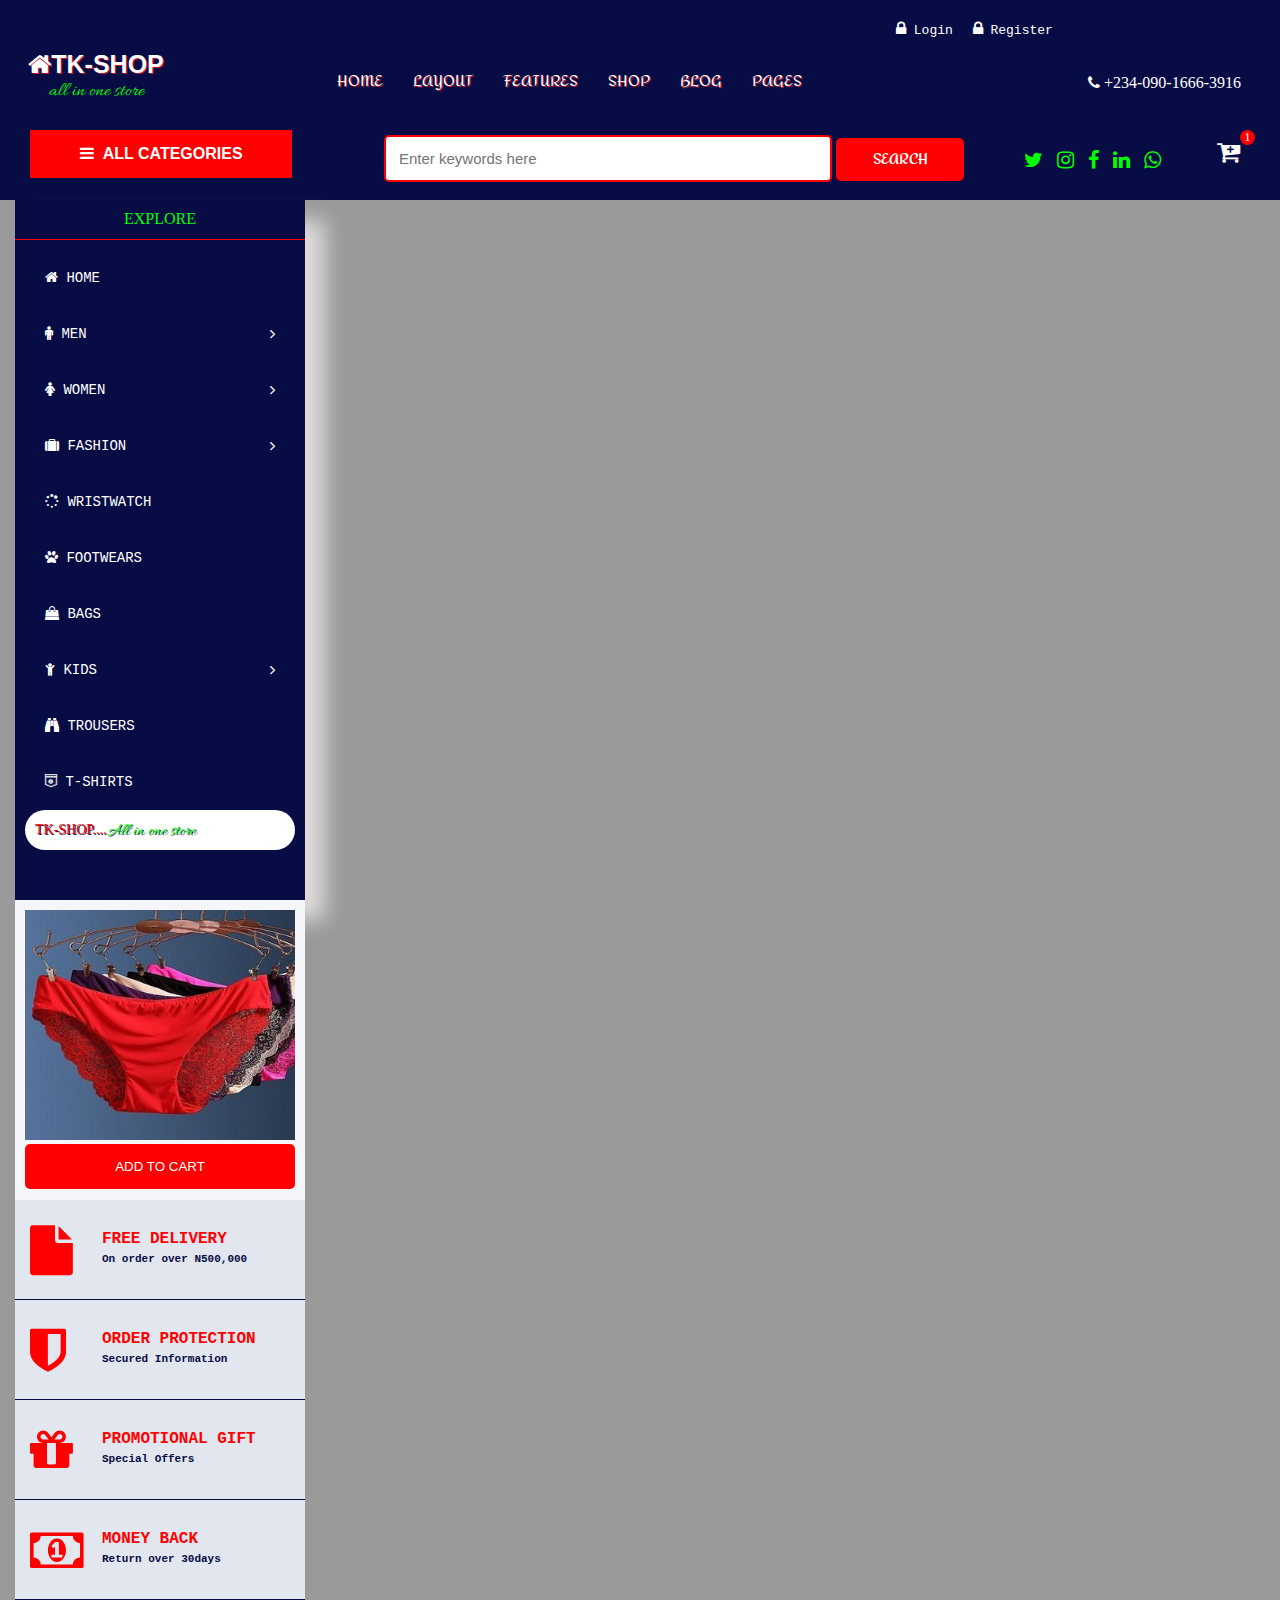
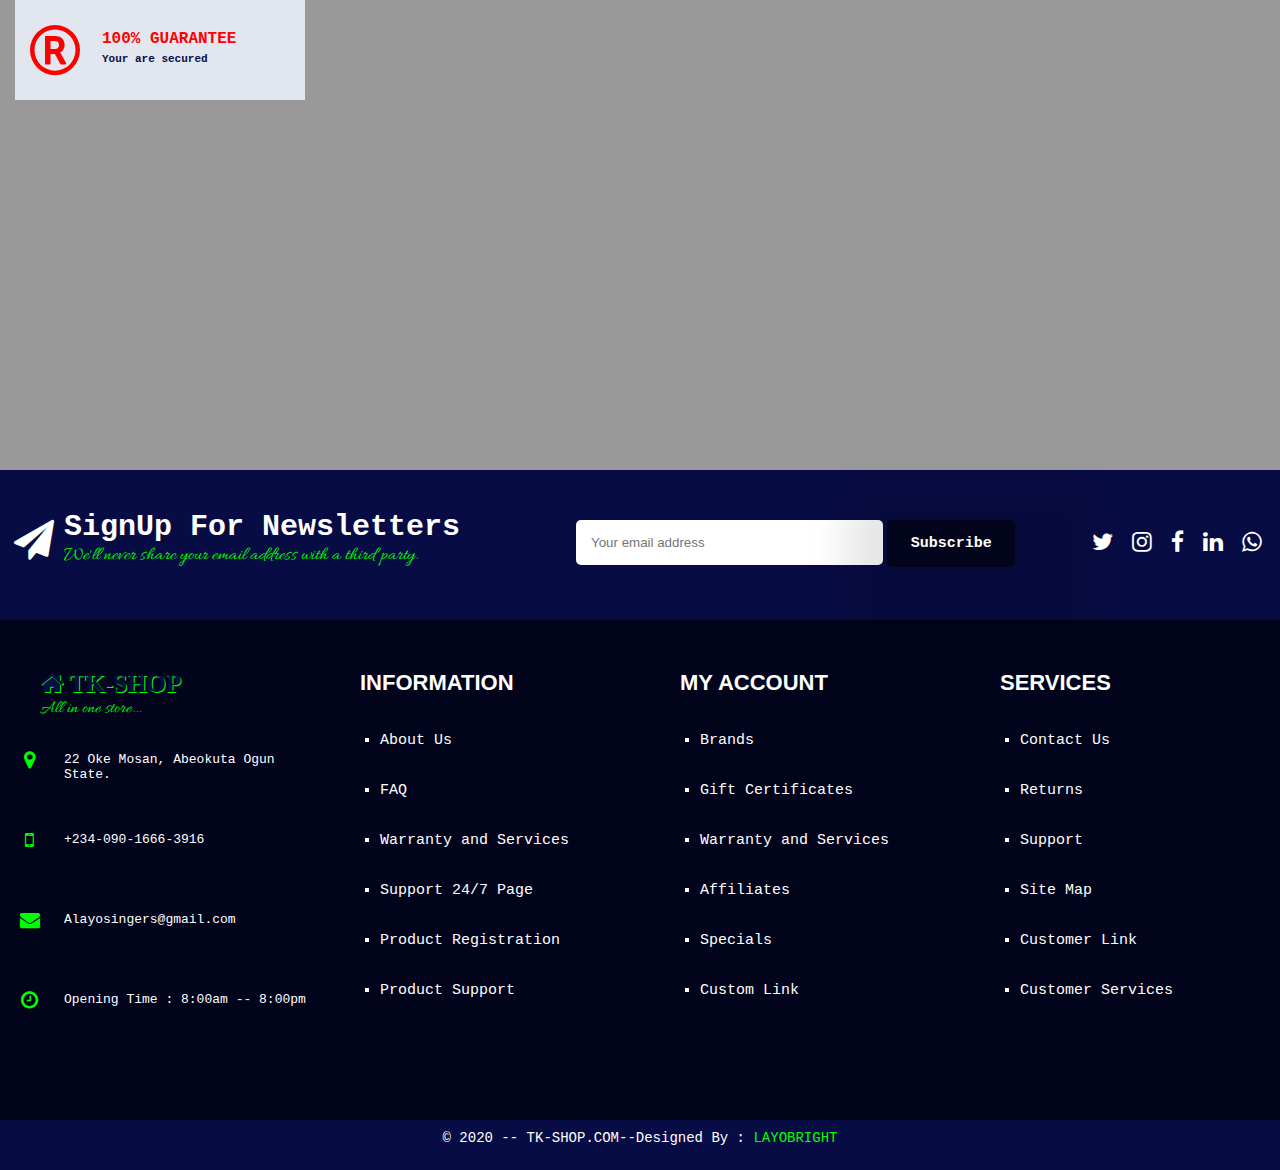
==== cart.html @ 229dda0f "file updated" ====
<!DOCTYPE html>
<html lang="en">

<head>
    <meta charset="UTF-8">
    <meta name="viewport" content="width=device-width, initial-scale=1.0">
    <meta http-equiv="X-UA-Compatible" content="ie=edge">
    <title>TK-SHOP</title>
    <script src="https://ajax.googleapis.com/ajax/libs/jquery/3.4.1/jquery.min.js"></script>
    <link rel="stylesheet" href="https://cdnjs.cloudflare.com/ajax/libs/font-awesome/4.7.0/css/font-awesome.min.css">
    <link href='https://fonts.googleapis.com/css?family=Allura' rel='stylesheet'>
    <link href='https://fonts.googleapis.com/css?family=Amita' rel='stylesheet'>
    <link rel="stylesheet" href="css/cart.css">
    <link rel="stylesheet" href="animate.css">
    <script src="index.js"></script>
</head>

<body>
    <div class="container">
        <header>
            <div class="header-top">
                <div class="header-top-one">
                    <h3><i class="fa fa-home"></i>TK-SHOP</h3>
                    <p>all in one store</p>
                </div>

                <!-- The section of the header top two -->
                <div class="header-top-two">
                    <nav>
                        <ul>
                            <li><a href="home.html">HOME</a></li>
                            <li><a href="#">LAYOUT</a></li>
                            <li><a href="#">FEATURES</a></li>
                            <li><a href="#">SHOP</a></li>
                            <li><a href="#">BLOG</a></li>
                            <li><a href="#">PAGES</a></li>
                        </ul>
                    </nav>
                </div>
                <div class="header-top-three">
                    <a href="#">
                        <i class="fa fa-lock"></i>
                        <span>Login</span>
                    </a>
                    &nbsp;&nbsp;
                    <a href="#">
                        <i class="fa fa-lock"></i>
                        <span>Register</span>
                    </a>
                </div>
                <div class="header-top-four">
                    <i class="fa fa-phone"></i>
                    <span>+234-090-1666-3916</span>
                    <center>
                        <i class="fa fa-align-right" id="bar"></i>
                    </center>
                </div>

            </div>


            <!-- THE SECTION OF THE HEADER-BOTTOM -->
            <div class="header-bottom">

                <!-- THE SECTION OF THE HEADER BOTTOM ONE -->
                <div class="header-bottom-one">
                    <div class="categories">
                        <i class="fa fa-navicon"></i>
                        <span>ALL CATEGORIES</span>
                    </div>
                </div>

                <!-- SECTION OF THE HEADER BOTTOM TWO -->
                <div class="header-bottom-two">
                    <div class="search">
                        <form>
                            <input type="text" name="search" placeholder="Enter keywords here">
                            <button name="search">SEARCH</button>
                        </form>
                    </div>
                </div>
                <div class="header-bottom-three">
                    <i class="fa fa-twitter"></i>
                    <i class="fa fa-instagram"></i>
                    <i class="fa fa-facebook"></i>
                    <i class="fa fa-linkedin"></i>
                    <i class="fa fa-whatsapp"></i>

                    <a href="cart.html">
                        <i class="fa fa-cart-plus" style="color:white;"></i>
                    </a>

                    <div class="notify">
                        <p>1</p>
                    </div>
                </div>

            </div>
        </header>

        <section>
            <div class="left-section">
                <div class="left-section-one">
                    <div class="left-section-one-top">
                        <p>EXPLORE</p>
                    </div>

                    <div class="left-section-one-bottom">
                        <div class="home">
                            <i class="fa fa-home"></i>
                            HOME
                        </div>

                        <div class="men">
                            <i class="fa fa-male"></i>
                            MEN
                            <i class="fa fa-angle-right"></i>

                            <div class="men-items">
                                <p><a href="#">Wristwatch</a></p>
                                <p><a href="#">Belts</a></p>
                                <p><a href="#">Suits</a></p>
                                <p><a href="#">fashion cloth</a></p>
                                <p><a href="#">T-shirts</a></p>
                                <p><a href="#">Jeans</a></p>
                                <p><a href="#">Trousers</a></p>
                                <p><a href="#">Footwears</a></p>
                            </div>
                        </div>

                        <div class="women">
                            <i class="fa fa-female"></i>
                            WOMEN
                            <i class="fa fa-angle-right"></i>

                            <div class="women-items">
                                <p><a href="#">Wristwatch</a></p>
                                <p><a href="#">Belts</a></p>
                                <p><a href="#">Suits</a></p>
                                <p><a href="#">fashion cloth</a></p>
                                <p><a href="#">T-shirts</a></p>
                                <p><a href="#">Jeans</a></p>
                                <p><a href="#">Trousers</a></p>
                                <p><a href="#">Footwears</a></p>
                            </div>
                        </div>

                        <div class="fashion">
                            <i class="fa fa-suitcase"></i>
                            FASHION
                            <i class="fa fa-angle-right"></i>
                        </div>

                        <div class="wristwatch">
                            <i class="fa fa-spinner"></i>
                            WRISTWATCH
                        </div>

                        <div class="footwears">
                            <i class="fa fa-paw"></i>
                            FOOTWEARS
                        </div>

                        <div class="bags">
                            <i class="fa fa-shopping-bag"></i>
                            BAGS
                        </div>

                        <div class="kids">
                            <i class="fa fa-child"></i>
                            KIDS
                            <i class="fa fa-angle-right"></i>
                        </div>

                        <div class="trousers">
                            <i class="fa fa-binoculars"></i>
                            TROUSERS
                        </div>

                        <div class="shirts">
                            <i class="fa fa-shirtsinbulk"></i>
                            T-SHIRTS
                        </div>

                        <div class="tk">
                            <p>TK-SHOP....<span style="color:#00ff00;">All in one store</p>
                        </div>

                    </div>

                </div>

                <!-- THE LEFT SECTION TWO -->
                <div class="left-section-two">
                    <div class="left-section-two-top">
                        <img src="../images/1ab.jpg" style="width:100%;height:100%" id="bg">
                        <button>ADD TO CART</button>
                    </div>

                    <div class="bg-view">
                        <span>POLO COVER</span>
                        <p>N23,000</p>
                    </div>
                </div>


                <!-- THE LEFT SECTION THREE -->
                <div class="left-section-three">
                    <div class="left-section-three-one">
                        <div class="file">
                            <i class="fa fa-file"></i>
                        </div>

                        <div class="words">
                            <h2>FREE DELIVERY</h2>
                            <P>On order over N500,000</P>
                        </div>
                    </div>

                    <div class="left-section-three-two">
                        <div class="file">
                            <i class="fa fa-shield"></i>
                        </div>

                        <div class="words">
                            <h2>ORDER PROTECTION</h2>
                            <P>Secured Information</P>
                        </div>

                    </div>

                    <div class="left-section-three-three">
                        <div class="file">
                            <i class="fa fa-gift"></i>
                        </div>

                        <div class="words">
                            <h2>PROMOTIONAL GIFT</h2>
                            <P>Special Offers</P>
                        </div>

                    </div>

                    <div class="left-section-three-four">
                        <div class="file">
                            <i class="fa fa-money"></i>
                        </div>

                        <div class="words">
                            <h2>MONEY BACK</h2>
                            <P>Return over 30days</P>
                        </div>

                    </div>

                    <div class="left-section-three-five">
                        <div class="file">
                            <i class="fa fa-registered"></i>
                        </div>

                        <div class="words">
                            <h2>100% GUARANTEE</h2>
                            <P>Your are secured</P>
                        </div>

                    </div>
                </div>


                <!-- THE LEFT SECTION FOUR -->
                <div class="left-section-four">
                    <img src="../images/2a.jpg" style="width:100%;height:100%; " id="2a">

                    <div class="four-price">
                        N5,000
                    </div>
                </div>
            </div>



            <!-- THE SECTION OF THE RIGHT SECTION -->
            <div class="right-section">

            </div>
        </section>
        <!-- FOOT SECTION -->

        <footer>
            <div class="foot1">
                <center>
                     <i class="fa fa-send"></i>
                </center>
            </div>

            <div class="foot2">
                <h3>SignUp For Newsletters</h3>
                <p>We'll never share your email address with a third party.</p>
            </div>

            <div class="foot3">
                <form>
                    <input type="text" placeholder="Your email address">
                    <input type="submit" value="Subscribe">
                </form>
            </div>

            <div class="foot4">
                <center>
                        <i class="fa fa-twitter"></i>
                        <i class="fa fa-instagram"></i>
                        <i class="fa fa-facebook"></i>
                        <i class="fa fa-linkedin"></i>
                        <i class="fa fa-whatsapp"></i>
                </center>
            </div>
        </footer>


        <!-- THE FOOTER SECTION -->
        <div class="footer">
            <div class="footer1">
                <div class="footer-top">
                    <h3>
                        <i class="fa fa-home"></i>
                        TK-SHOP
                    </h3>
                    <p class="store">All in one store...</p>
                </div>


                <div class="footer-bottom">
                    <div class="footer-bottom-one">
                        <div class="fotter-left">
                            <i class="fa fa-map-marker"></i>
                        </div>

                        <div class="fotter-right">
                            <p>22 Oke Mosan, Abeokuta Ogun State.</p>
                        </div>
                    </div>

                    <div class="footer-bottom-two">
                        <div class="fotter-left">
                            <i class="fa fa-mobile"></i>
                        </div>

                        <div class="fotter-right">
                            <p>+234-090-1666-3916</p>
                        </div>
                    </div>

                    <div class="footer-bottom-three">
                        <div class="fotter-left">
                            <i class="fa fa-envelope"></i>
                        </div>

                        <div class="fotter-right">
                            <p>Alayosingers@gmail.com</p>
                        </div>
                    </div>

                    <div class="footer-bottom-four">
                        <div class="fotter-left">
                            <i class="fa fa-clock-o"></i>
                        </div>

                        <div class="fotter-right">
                            <p>Opening Time : 8:00am -- 8:00pm</p>
                        </div>
                    </div>

                </div>
            </div>

            <div class="footer2">
                <h3>INFORMATION</h3>
                <ul>
                    <li><a href="#">About Us</a></li>
                    <li><a href="#">FAQ</a></li>
                    <li><a href="#">Warranty and Services</a></li>
                    <li><a href="#">Support 24/7 Page</a></li>
                    <li><a href="#">Product Registration</a></li>
                    <li><a href="#">Product Support</a></li>
                </ul>
            </div>

            <div class="footer3">
                    <h3>MY ACCOUNT</h3>
                <ul>
                    <li><a href="#">Brands</a></li>
                    <li><a href="#">Gift Certificates</a></li>
                    <li><a href="#">Warranty and Services</a></li>
                    <li><a href="#">Affiliates</a></li>
                    <li><a href="#">Specials</a></li>
                    <li><a href="#">Custom Link</a></li>
                </ul>
            </div>

            <div class="footer4">
                    <h3>SERVICES</h3>
                <ul>
                    <li><a href="#">Contact Us</a></li>
                    <li><a href="#">Returns</a></li>
                    <li><a href="#">Support</a></li>
                    <li><a href="#">Site Map</a></li>
                    <li><a href="#">Customer Link</a></li>
                    <li><a href="#">Customer Services</a></li>
                </ul>
            </div>
        </div>

        <div class="copy">
            <p>&copy; 2020 -- TK-SHOP.COM--Designed By : <span style="color:#00ff00;">LAYOBRIGHT</span></p>
        </div>
    </div>



    <!-- THE SECTION OF THE LEFT SECTIONS -->

    <div id="left-sections">
        <div class="left-section-one">
            <div class="left-section-one-top">
                <p>EXPLORE</p>
            </div>

            <div class="left-section-one-bottom">
                <div class="home">
                    <i class="fa fa-home"></i>
                    HOME
                </div>

                <div class="men">
                    <i class="fa fa-male"></i>
                    MEN
                    <i class="fa fa-angle-right"></i>

                    <div class="men-items">
                        <p><a href="#">Wristwatch</a></p>
                        <p><a href="#">Belts</a></p>
                        <p><a href="#">Suits</a></p>
                        <p><a href="#">fashion cloth</a></p>
                        <p><a href="#">T-shirts</a></p>
                        <p><a href="#">Jeans</a></p>
                        <p><a href="#">Trousers</a></p>
                        <p><a href="#">Footwears</a></p>
                    </div>
                </div>

                <div class="women">
                    <i class="fa fa-female"></i>
                    WOMEN
                    <i class="fa fa-angle-right"></i>

                    <div class="women-items">
                        <p><a href="#">Wristwatch</a></p>
                        <p><a href="#">Belts</a></p>
                        <p><a href="#">Suits</a></p>
                        <p><a href="#">fashion cloth</a></p>
                        <p><a href="#">T-shirts</a></p>
                        <p><a href="#">Jeans</a></p>
                        <p><a href="#">Trousers</a></p>
                        <p><a href="#">Footwears</a></p>
                    </div>
                </div>

                <div class="fashion">
                    <i class="fa fa-suitcase"></i>
                    FASHION
                    <i class="fa fa-angle-right"></i>
                </div>

                <div class="wristwatch">
                    <i class="fa fa-spinner"></i>
                    WRISTWATCH
                </div>

                <div class="footwears">
                    <i class="fa fa-paw"></i>
                    FOOTWEARS
                </div>

                <div class="bags">
                    <i class="fa fa-shopping-bag"></i>
                    BAGS
                </div>

                <div class="kids">
                    <i class="fa fa-child"></i>
                    KIDS
                    <i class="fa fa-angle-right"></i>
                </div>

                <div class="trousers">
                    <i class="fa fa-binoculars"></i>
                    TROUSERS
                </div>

                <div class="shirts">
                    <i class="fa fa-shirtsinbulk"></i>
                    T-SHIRTS
                </div>

                <div class="tk">
                    <p>TK-SHOP....<span style="color:#00ff00;">All in one store</p>
                </div>

            </div>

        </div>

        <!-- THE LEFT SECTION TWO -->
        <div class="left-section-two">
            <div class="left-section-two-top">
                <img src="../images/1ab.jpg" style="width:100%;height:100%" id="bg">
                <button>ADD TO CART</button>
            </div>

            <div class="bg-view">
                <span>POLO COVER</span>
                <p>N23,000</p>
            </div>
        </div>


        <!-- THE LEFT SECTION THREE -->
        <div class="left-section-three">
            <div class="left-section-three-one">
                <div class="file">
                    <i class="fa fa-file"></i>
                </div>

                <div class="words">
                    <h2>FREE DELIVERY</h2>
                    <P>On order over N500,000</P>
                </div>
            </div>

            <div class="left-section-three-two">
                <div class="file">
                    <i class="fa fa-shield"></i>
                </div>

                <div class="words">
                    <h2>ORDER PROTECTION</h2>
                    <P>Secured Information</P>
                </div>

            </div>

            <div class="left-section-three-three">
                <div class="file">
                    <i class="fa fa-gift"></i>
                </div>

                <div class="words">
                    <h2>PROMOTIONAL GIFT</h2>
                    <P>Special Offers</P>
                </div>

            </div>

            <div class="left-section-three-four">
                <div class="file">
                    <i class="fa fa-money"></i>
                </div>

                <div class="words">
                    <h2>MONEY BACK</h2>
                    <P>Return over 30days</P>
                </div>

            </div>

            <div class="left-section-three-five">
                <div class="file">
                    <i class="fa fa-registered"></i>
                </div>

                <div class="words">
                    <h2>100% GUARANTEE</h2>
                    <P>Your are secured</P>
                </div>

            </div>
        </div>


        <!-- THE LEFT SECTION FOUR -->
        <div class="left-section-four">
            <img src="../images/2a.jpg" style="width:100%;height:100%; " id="2a">

            <div class="four-price">
                N5,000
            </div>
        </div>
    </div>

</body>

</html>
---- css/cart.css ----
@media screen and (min-width:1025px){

    *{
        box-sizing:border-box;
        margin:0;
        padding:0;
    }
    /* body{
        background:pink;
        height:3000px;
    } */


    /* ================================ */
    .container{
        width:100%;
        /* height:4100px; */
        background:#999;
    }


    /* =====THE SECTION OF THE HEADER===== */
    header{
        background:rgb(8, 12, 68);
        height:200px;
        width:100%;
    }

    /* =====THE SECTION OF THE HEADER TOP====== */
    .header-top{
        height:100px;
        width:100%;
    }

    /* THE HEADER TOP ONE */
    .header-top-one{
        width:15%;
        float:left;
        height:100px;
    }
    .header-top-one h3{
        color:white;
        font-size:25px;
        font-family:arial;
        text-align:center;
        margin-top:50px;
        text-shadow:1px 1px #ca1426;
    }
    .header-top-one p{
        color:#00ff00;
        font-family:allura;
        font-size:20px;
        text-align:center;
    }

    /* ================================ */
    /* THE HEADER TOP TWO */
    .header-top-two{
        width:55%;
        float:left;
        height:100px;
    }
    nav{
        margin-top:50px;
        margin-left:130px;
    }
    nav ul{
        list-style-type:none;
        overflow:hidden;
    }
    nav ul li{
        float:left;
    }

    nav ul li a{
        text-decoration:none;
        color:white;
        padding:15px;
        display:block;
        font-family:amita;
        margin-left:0px;
        text-shadow:1px 1px #ca1426;
    }

    /* ============================= */
    /* The header top three */
    .header-top-three{
        width:15%;
        float:left;
        height:100px;
        text-align:left;
    }

    .header-top-three a{
        text-decoration:none;
        font-family:monospace;
        color:white;
    }
    .fa-lock{
        color:white;
        font-size:15x;
        margin-top:20px;
        margin-right:0px;
    }

    /* ============================= */
    /* the header top four */
    .header-top-four{
        width:15%;
        float:left;
        height:100px;
    }
    .fa-phone{
        color:white;
        font-size:15px;
        margin-top:75px;
    }
    .header-top-four span{
        color:white;
        margin-top:50px;
        text-align:center;
    }
    .fa-align-right{
        display:none;
    }


    /* ======THE SECTION OF THE HEADER BOTTOM======== */
    .header-bottom{
        height:100px;
        width:100%;
    }

    /* THE HEADER BOTTOM ONE */
    .header-bottom-one{
        width:30%;
        height:100px;
        float:left;
        /* border-top:1px solid red; */
        padding:30px;
    }
    .header-bottom-one .categories{
        background:red;
        padding:15px;
        width:81%;
        text-align:center;
        color:white;
        font-weight:bold;
        font-family:arial;
    }
    .categories .fa-navicon{
        margin-right:5px;
        margin-top:-5px;
    }


    /* ================================ */
    /* The header bottom two section */
    .header-bottom-two{
        width:50%;
        height:100px;
        float:left;
    }
    .search{
        margin-top:20px;
    }
    .search input{
        padding:13px;
        width:70%;
        border:2px solid red;
        outline:none;
        font-size:15px;
        margin-top:15px;
        border-radius:5px;
    }
    .search button{
        background:red;
        padding:7px;
        width:20%;
        color:white;
        font-weight:bold;
        font-family:amita;
        border:none;
        outline:none;
        font-size:15px;
        border-radius:5px;
    }
    .fa-search{
        font-weight:bold;
        font-size:15px;
    }


    /* ============================== */
    /* The header bottom three */
    .header-bottom-three{
        width:20%;
        height:100px;
        float:left;
        /* border-top:1px solid red; */
        position:relative;
    }
    .header-bottom-three i{
        color:#00ff00;
        font-size:20px;
        margin-top:50px;
        letter-spacing:10px;
    }

    .header-bottom-three .fa-cart-plus{
        color:white;
        font-size:25px;
        margin-top:40px;
        float:right;
        margin-right:30px;
    }
    .notify{
        background:red;
        border-radius:150px;
        width:15px;
        height:15px;
        color:white;
        text-align:center;
        position:absolute;
        top:30px;
        right:25px;
    }
    .notify p{
        font-size:12px;
    }




    /* =========================================================== */
    /* ======THE SECTION OF THE SECTION======= */
    section{
        height:1850px;
        width:100%;
        /* background:blue; */
    }

    /* =======THE SECTION OF THE LEFT SECTION========= */
    .left-section{
        width:25%;
        float:left;
        height:1850px;
        padding:0 15px;

    }

    /* =============================== */
    /* THE LEFT SECTION ONE */
    .left-section-one{
        background:rgb(8, 12, 68);
        height:700px;
        width:100%;
        box-shadow:20px 20px 20px 0px rgba(223, 219, 219, 2.9);
    }

    .left-section-one-top{
        background:red;
        height:40px;
        width:100%;
        text-align:center;
        color:white;
        position:relative;
        margin-bottom:10px;
    }
    .left-section-one-top:before{
        content:"";
        border:12px solid transparent;
        border-bottom-color:red;
        bottom:40px;
        left:145px;
        position:absolute;
    }
    .left-section-one-top p{
        color:white;;
        padding:10px;
        font-family:cursive;
        text-shadow:1px 1px #00ff00;
    }

    /* ====================================== */
    /* THE REMAINS OF THE LEFT SECTION ONE */
    .left-section-one-bottom{
        overflow:auto;
        height:710px;
        width:100%;
        cursor:pointer;
        padding:0 10px 10px 10px;
    }
    .left-section-one-bottom::-webkit-scrollbar{
        display:none;
    }

    /* ================================== */
    /* THE HOME SECTION */
    .home{
        /* background:red; */
        width:100%;
        padding:20px;
        color:white;
        font-family:monospace;
        font-size:16px;
    }
    .fa-angle-right{
        float:right;
        font-size:15px;
    }


    /* ================================= */
    /* THE MEN SECTION */
    .men{
        /* background:red; */
        padding:20px;
        width:100%;
        color:white;
        font-family:monospace;
        font-size:16px;
        cursor:pointer;
    }
    .men-items{
        line-height:50px;
        margin-top:10px;
        display:none;
    }
    .men-items p{
        border-bottom:1px solid blue;
        margin-left:20px;
        font-size:19px;
    }
    .men-items p a{
        color:white;
        /* font-weight:normal; */
        text-decoration:none;
        text-transform:capitalize;
        font-family:allura;
    }

    /* ====================================== */
    /* THE WOMEN SECTION */
    .women{
        /* background:red; */
        width:100%;
        padding:20px;
        color:white;
        font-family:monospace;
        font-size:16px;
    }
    .women-items{
        line-height:50px;
        margin-top:10px;
        display:none;
    }
    .women-items p{
        border-bottom:1px solid blue;
        margin-left:20px;
        font-size:19px;
    }
    .women-items p a{
        color:white;
        /* font-weight:normal; */
        text-decoration:none;
        text-transform:capitalize;
        font-family:allura;
    }

    /* ==================================== */
    /*  */
    .fashion{
        /* background:red; */
        width:100%;
        padding:20px;
        color:white;
        font-family:monospace;
        font-size:16px;
    }

    /* ======================================= */
    .wristwatch{
        /* background:red; */
        width:100%;
        padding:20px;
        color:white;
        font-family:monospace;
        font-size:16px;
    }

    /* ======================================== */
    .footwears{
        /* background:red; */
        width:100%;
        padding:20px;
        color:white;
        font-family:monospace;
        font-size:16px;
    }

    /* ========================================= */
    .bags{
        /* background:red; */
        width:100%;
        padding:20px;
        color:white;
        font-family:monospace;
        font-size:16px;
    }

    /* ========================================== */
    .kids{
        /* background:red; */
        width:100%;
        padding:20px;
        color:white;
        font-family:monospace;
        font-size:16px;
    }

    /* =========================================== */
    .trousers{
        /* background:red; */
        width:100%;
        padding:20px;
        color:white;
        font-family:monospace;
        font-size:16px;
    }

    /* =========================================== */
    .shirts{
        /* background:red; */
        width:100%;
        padding:20px;
        color:white;
        font-family:monospace;
        font-size:16px;
    }

    /*  */
    .tk{
        background:white;
        height:50px;
        width:100%;
        border-radius:25px;
    }
    .tk p{
        height:35px;
        border-radius:35px;
        padding:15px;
        color:red;
        text-shadow:1px 1px rgb(8, 12, 68);
    }
    .tk p span{
        font-family:allura;
        font-size:18px;
    }


    /* ======================================= */
    /* THE LEFT SECTION TWO */
    .left-section-two{
        background:#F4F6FA;
        height:300px;
        width:100%;
        margin-top:20px;
        position:relative;
        padding:10px;
    }
    .left-section-two-top{
        height:230px;
        width:100%;
        transition:0.9s ease;
    }
    .left-section-two-top:hover{
        height:250px;
        box-shadow:20px 10px 20px 0 rgba(0,0,0,0.1);
    }
    .left-section-two-top button{
        background:red;
        color:white;
        border-radius:5px;
        width:100%;
        padding:15px;
        border:none;
        outline:none;
    }

    .bg-view{
        background:red;
        height:40px;
        width:50%;
        color:white;
        position:absolute;
        top:120px;
        left:0;
        border-radius:0 25px 25px 0;
        display:none;
    }
    .bg-view span{
        font-family:Amita;
        font-size:12px;
        margin-bottom:0;
        line-height:0;
        margin-left:10px;
        font-weight:bold;
    }
    .bg-view p{
        font-family:Amita;
        font-weight:bold;
        font-size:10px;
        margin-top:0;
        margin-left:10px;
    }


    /* ======================================================== */
    /* THE LEFT SECTION THREE */
    .left-section-three{
        background:#e1e6ef;
        height:500px;
        width:100%;
        margin-top:20px;
    }
    .left-section-three-one{
        /* background:red; */
        color:red;
        height:100px;
        width:100%;
        border-bottom:1px solid rgb(8, 12, 68);;
    }
    .file{
        width:30%;
        height:100px;
        float:left;
        padding:15px;
    }
    .fa-file{
        font-size:50px;
        margin-top:10px;

    }

    .words{
        width:70%;
        height:100px;
        float:right;
    }
    .words h2{
        font-family:monospace;
        margin-top:30px;
        font-weight:bold;
        font-size:16px;
    }
    .words p{
        font-family:monospace;
        margin-top:5px;
        font-weight:bold;
        font-size:11px;
    }


    /* ======================================= */
    .left-section-three-two{
        /* background:red; */
        color:red;
        height:100px;
        width:100%;
        border-bottom:1px solid rgb(8, 12, 68);;
    }
    .fa-shield{
        font-size:50px;
        margin-top:10px;

    }

    .words{
        width:70%;
        height:100px;
        float:right;
    }
    .words h2{
        font-family:monospace;
        margin-top:30px;
        font-weight:bold;
    }
    .words p{
        font-family:monospace;
        margin-top:5px;
        font-weight:bold;
        color:rgb(8, 12, 68);
    }


    /* ================================== */
    /*  */
    .left-section-three-three{
        /* background:red; */
        color:red;
        height:100px;
        width:100%;
        border-bottom:1px solid rgb(8, 12, 68);;
    }
    .left-section-three-three .fa-gift{
        font-size:50px;
        margin-top:10px;
    }


    /* ======================================== */
    /*  */
    .left-section-three-four{
        /* background:red; */
        color:red;
        height:100px;
        width:100%;
        border-bottom:1px solid rgb(8, 12, 68);;
    }
    .fa-money{
        font-size:50px;
        margin-top:10px;
    }



    /* ========================================== */
    /*  */
    .left-section-three-five{
        /* background:red; */
        color:red;
        height:100px;
        width:100%;
    }
    .fa-registered{
        font-size:50px;
        margin-top:10px;

    }



    /* ====================================================== */
    .left-section-four{
        height:255px;
        width:100%;
        margin-top:20px;
        transition:0.9s ease;
        position:relative;
    }
    .left-section-four:hover{
        padding:20px;
        box-shadow:0 20px 20px 0 rgba(0,0,0,0.1);
    }
    .four-price{
        background:rgb(8, 12, 68);
        padding:8px;
        position:absolute;
        left:0;
        bottom:40px;
        color:white;
        font-weight:bold;
        display:none;
    }




    /* ======================================================== */
    /* ======THE SECTION OF THE RIGHT SECTION========== */
    .right-section{
        width:75%;
        float:right;
        height:800px;
        padding:10px 0 5px 0;
    }



    /* ========================================== */
    /* FOOTER SECTION */
    footer{
        background:rgb(8, 12, 68);
        width:100%;
        height:150px;
        margin-top:20px;
        /* display:none; */
    }
    .foot1{
        height:150px;
        width:5%;
        float:left;
    }
    .foot1 .fa-send{
        font-size:40px;
        color:white;
        margin-top:50px;
        float:right;
        margin-right:10px;

    }

    .foot2{
        height:150px;
        width:40%;
        float:left;
    }
    .foot2 h3{
        color:white;
        font-family:monospace;
        margin-top:40px;
        font-size:30px;
    }
    .foot2 p{
        color:#00ff00;
        font-family:allura;
        font-size:19px;
    }

    .foot3{
        height:150px;
        width:40%;
        float:left;
    }
    .foot3 input{
        padding:15px;
        width:60%;
        border:none;
        outline:none;
        border-radius:5px;
        margin-top:50px;
    }
    .foot3 input[type=submit]{
        background:rgb(2, 4, 27);
        color:white;
        width:25%;
        border-radius:5px;
        border:none;
        outline:none;
        font-weight:bold;
        padding:15px;
        box-shadow:20px 30px 40px 60px rgba(0,0,0,0.1);
        font-family: monospace;
        font-size:15px;
    }

    .foot4{
        height:150px;
        width:15%;
        float:right;
    }
    .foot4 i{
        font-size:23px;
        letter-spacing:15px;
        margin-top:60px;
        color:white;
    }



    /* =========================================== */
    /* THE SECTION OF THE FOOTER */
    .footer{
        background:rgb(2, 4, 27);
        height:500px;
        width:100%;
        /* display:none; */
    }

    .footer1{
        width:25%;
        height:500px;
        float:left;
        /* display:none */
    }
    .footer-top{
        width:100%;
        height:50px;
    }
    .footer-top h3{
        color:rgb(8, 12, 68);
        text-shadow:1px 1px #00ff00;
        font-size:25px;
        margin-top:50px;
        margin-left:40px;
    }
    .footer-top p{
        color:#00ff00;
        font-family:allura;
        font-size:18px;
        margin-left:40px;
    }

    /* ======================== */
    .footer-bottom{
        height:400px;
        width:100%;
        text-align:center;
    }
    /*  */
    .footer-bottom-one{
        height:80px;
        width:100%;
    }

    /*  */
    .footer-bottom-two{
        height:80px;
        width:100%;
    }

    /*  */
    .footer-bottom-three{
        height:80px;
        width:100%;
    }

    /*  */
    .footer-bottom-four{
        height:80px;
        width:100%;
    }

    /* THE FOTTER SECTION */
    .fotter-left{
        float:left;
        width:20%;
        height:80px;
    }
    .fotter-right{
        float:right;
        width:80%;
        height:80px;
    }
    .footer-bottom i{
        color:#00ff00;
        font-size:20px;
        margin-right:5px;
        margin-top:30px;
    }
    .footer-bottom p{
        color:white;
        font-size:13px;
        font-family:monospace;
        margin-top:32px;
        text-align:left;
    }




    /* ================================ */
    .footer2{
        width:25%;
        height:500px;
        float:left;
    }
    .footer2 h3{
        margin-left:40px;
        margin-top:50px;
        color:white;
        font-family:arial;
        font-size:22px;
        margin-bottom:20px;
    }
    .footer2 ul{
        color:white;
        list-style-type:square;
        line-height:50px;
        margin-left:60px;
        font-family:monospace;
        font-size:15px;
    }
    .footer2 li a{
        color:white;
        text-decoration:none;
    }


    /* =========================== */
    .footer3{
        width:25%;
        height:500px;
        float:left;
    }
    .footer3 h3{
        margin-left:40px;
        margin-top:50px;
        color:white;
        font-family:arial;
        font-size:22px;
        margin-bottom:20px;
    }
    .footer3 ul{
        color:white;
        list-style-type:square;
        line-height:50px;
        margin-left:60px;
        font-family:monospace;
        font-size:15px;
    }
    .footer3 li a{
        color:white;
        text-decoration:none;
    }


    /* ================================= */
    .footer4{
        width:25%;
        height:500px;
        float:left;
    }
    .footer4 h3{
        margin-left:40px;
        margin-top:50px;
        color:white;
        font-family:arial;
        font-size:22px;
        margin-bottom:20px;
    }
    .footer4 ul{
        color:white;
        list-style-type:square;
        line-height:50px;
        margin-left:60px;
        font-family:monospace;
        font-size:15px;
    }
    .footer4 li a{
        color:white;
        text-decoration:none;
    }


    /* ======================================= */
    .copy{
        background:rgb(8, 12, 68);
        width:100%;
        height:50px;
        color:white;
        text-align:center;
    }
    .copy p{
        padding:10px;
        font-family:monospace;
        font-size:14px;
    }

    }






    /* ===========THE SECTION OF THE ID OF LEFT SECTION=========== */

     /* =======THE SECTION OF THE LEFT SECTION========= */
     #left-sections{
        width:100%;
        float:left;
        height:1850px;
        padding:0 15px;
        display:none;
        position:absolute;
        top:0;
        left:0;
        z-index:1111;
        margin-top:90px;
    }

    /* =============================== */
    /* THE LEFT SECTION ONE */
    .left-section-one{
        background:rgb(8, 12, 68);
        height:700px;
        width:100%;
        box-shadow:20px 20px 20px 0px rgba(223, 219, 219, 2.9);
    }

    .left-section-one-top{
        background:none;
        height:40px;
        width:100%;
        text-align:center;
        color:white;
        position:relative;
        margin-bottom:10px;
        border-bottom:1px solid red;
    }
    .left-section-one-top:before{
        content:"";
        border:12px solid transparent;
        border-bottom-color:red;
        bottom:40px;
        left:145px;
        position:absolute;
        display:none;
    }
    .left-section-one-top p{
        color:#00ff00;
        padding:10px;
        font-family:cursive;
        text-shadow:none;
    }

    /* ====================================== */
    /* THE REMAINS OF THE LEFT SECTION ONE */
    .left-section-one-bottom{
        overflow:auto;
        height:710px;
        width:100%;
        cursor:pointer;
        padding:0 10px 10px 10px;
    }
    .left-section-one-bottom::-webkit-scrollbar{
        display:none;
    }

    /* ================================== */
    /* THE HOME SECTION */
    .home{
        /* background:red; */
        width:100%;
        padding:20px;
        color:white;
        font-family:monospace;
        font-size:14px;
    }
    .fa-angle-right{
        float:right;
        font-size:15px;
    }


    /* ================================= */
    /* THE MEN SECTION */
    .men{
        /* background:red; */
        padding:20px;
        width:100%;
        color:white;
        font-family:monospace;
        font-size:14px;
        cursor:pointer;
    }
    .men-items{
        line-height:50px;
        margin-top:10px;
        display:none;
    }
    .men-items p{
        border-bottom:1px solid blue;
        margin-left:20px;
        font-size:18px;
    }
    .men-items p a{
        color:white;
        /* font-weight:normal; */
        text-decoration:none;
        text-transform:capitalize;
        font-family:allura;
    }

    /* ====================================== */
    /* THE WOMEN SECTION */
    .women{
        /* background:red; */
        width:100%;
        padding:20px;
        color:white;
        font-family:monospace;
        font-size:14px;
    }
    .women-items{
        line-height:50px;
        margin-top:10px;
        display:none;
    }
    .women-items p{
        border-bottom:1px solid blue;
        margin-left:20px;
        font-size:18px;
    }
    .women-items p a{
        color:white;
        /* font-weight:normal; */
        text-decoration:none;
        text-transform:capitalize;
        font-family:allura;
    }

    /* ==================================== */
    /*  */
    .fashion{
        /* background:red; */
        width:100%;
        padding:20px;
        color:white;
        font-family:monospace;
        font-size:14px;
    }

    /* ======================================= */
    .wristwatch{
        /* background:red; */
        width:100%;
        padding:20px;
        color:white;
        font-family:monospace;
        font-size:14px;
    }

    /* ======================================== */
    .footwears{
        /* background:red; */
        width:100%;
        padding:20px;
        color:white;
        font-family:monospace;
        font-size:14px;
    }

    /* ========================================= */
    .bags{
        /* background:red; */
        width:100%;
        padding:20px;
        color:white;
        font-family:monospace;
        font-size:14px;
    }

    /* ========================================== */
    .kids{
        /* background:red; */
        width:100%;
        padding:20px;
        color:white;
        font-family:monospace;
        font-size:14px;
    }

    /* =========================================== */
    .trousers{
        /* background:red; */
        width:100%;
        padding:20px;
        color:white;
        font-family:monospace;
        font-size:14px;
    }

    /* =========================================== */
    .shirts{
        /* background:red; */
        width:100%;
        padding:20px;
        color:white;
        font-family:monospace;
        font-size:14px;
    }

    /*  */
    .tk{
        background:white;
        height:40px;
        width:100%;
        border-radius:25px;
    }
    .tk p{
        height:35px;
        border-radius:35px;
        padding:10px;
        color:red;
        text-shadow:1px 1px rgb(8, 12, 68);
        font-size:14px;
    }
    .tk p span{
        font-family:allura;
        font-size:17px;
    }


    /* ======================================= */
    /* THE LEFT SECTION TWO */
    .left-section-two{
        background:#F4F6FA;
        height:300px;
        width:100%;
        margin-top:0px;
        position:relative;
        padding:10px;
    }
    .left-section-two-top{
        height:230px;
        width:100%;
        transition:0.9s ease;
    }
    .left-section-two-top:hover{
        height:250px;
        box-shadow:20px 10px 20px 0 rgba(0,0,0,0.1);
    }
    .left-section-two-top button{
        background:red;
        color:white;
        border-radius:5px;
        width:100%;
        padding:15px;
        border:none;
        outline:none;
    }

    .bg-view{
        background:red;
        height:40px;
        width:50%;
        color:white;
        position:absolute;
        top:120px;
        left:0;
        border-radius:0 25px 25px 0;
        display:none;
    }
    .bg-view span{
        font-family:Amita;
        font-size:12px;
        margin-bottom:0;
        line-height:0;
        margin-left:10px;
        font-weight:bold;
    }
    .bg-view p{
        font-family:Amita;
        font-weight:bold;
        font-size:10px;
        margin-top:0;
        margin-left:10px;
    }


    /* ======================================================== */
    /* THE LEFT SECTION THREE */
    .left-section-three{
        background:#e1e6ef;
        height:500px;
        width:100%;
        margin-top:0px;
    }
    .left-section-three-one{
        /* background:red; */
        color:red;
        height:100px;
        width:100%;
        border-bottom:1px solid rgb(8, 12, 68);;
    }
    .file{
        width:30%;
        height:100px;
        float:left;
        padding:15px;
    }
    .fa-file{
        font-size:50px;
        margin-top:10px;

    }

    .words{
        width:70%;
        height:100px;
        float:right;
    }
    .words h2{
        font-family:monospace;
        margin-top:30px;
        font-weight:bold;
        font-size:16px;
    }
    .words p{
        font-family:monospace;
        margin-top:5px;
        font-weight:bold;
        font-size:11px;
    }


    /* ======================================= */
    .left-section-three-two{
        /* background:red; */
        color:red;
        height:100px;
        width:100%;
        border-bottom:1px solid rgb(8, 12, 68);;
    }
    .fa-shield{
        font-size:50px;
        margin-top:10px;

    }

    .words{
        width:70%;
        height:100px;
        float:right;
    }
    .words h2{
        font-family:monospace;
        margin-top:30px;
        font-weight:bold;
    }
    .words p{
        font-family:monospace;
        margin-top:5px;
        font-weight:bold;
        color:rgb(8, 12, 68);
    }


    /* ================================== */
    /*  */
    .left-section-three-three{
        /* background:red; */
        color:red;
        height:100px;
        width:100%;
        border-bottom:1px solid rgb(8, 12, 68);;
    }
    .left-section-three-three .fa-gift{
        font-size:50px;
        margin-top:10px;
    }


    /* ======================================== */
    /*  */
    .left-section-three-four{
        /* background:red; */
        color:red;
        height:100px;
        width:100%;
        border-bottom:1px solid rgb(8, 12, 68);;

    }
    .fa-money{
        font-size:50px;
        margin-top:10px;
    }


    /* ====================================================== */
    .left-section-four{
        height:255px;
        width:100%;
        margin-top:0px;
        transition:0.9s ease;
        position:relative;
        display:none;
    }
    .left-section-four:hover{
        padding:20px;
        box-shadow:0 20px 20px 0 rgba(0,0,0,0.1);
    }
    .four-price{
        background:rgb(8, 12, 68);
        padding:8px;
        position:absolute;
        left:0;
        bottom:40px;
        color:white;
        font-weight:bold;
        display:none;
    }

    }
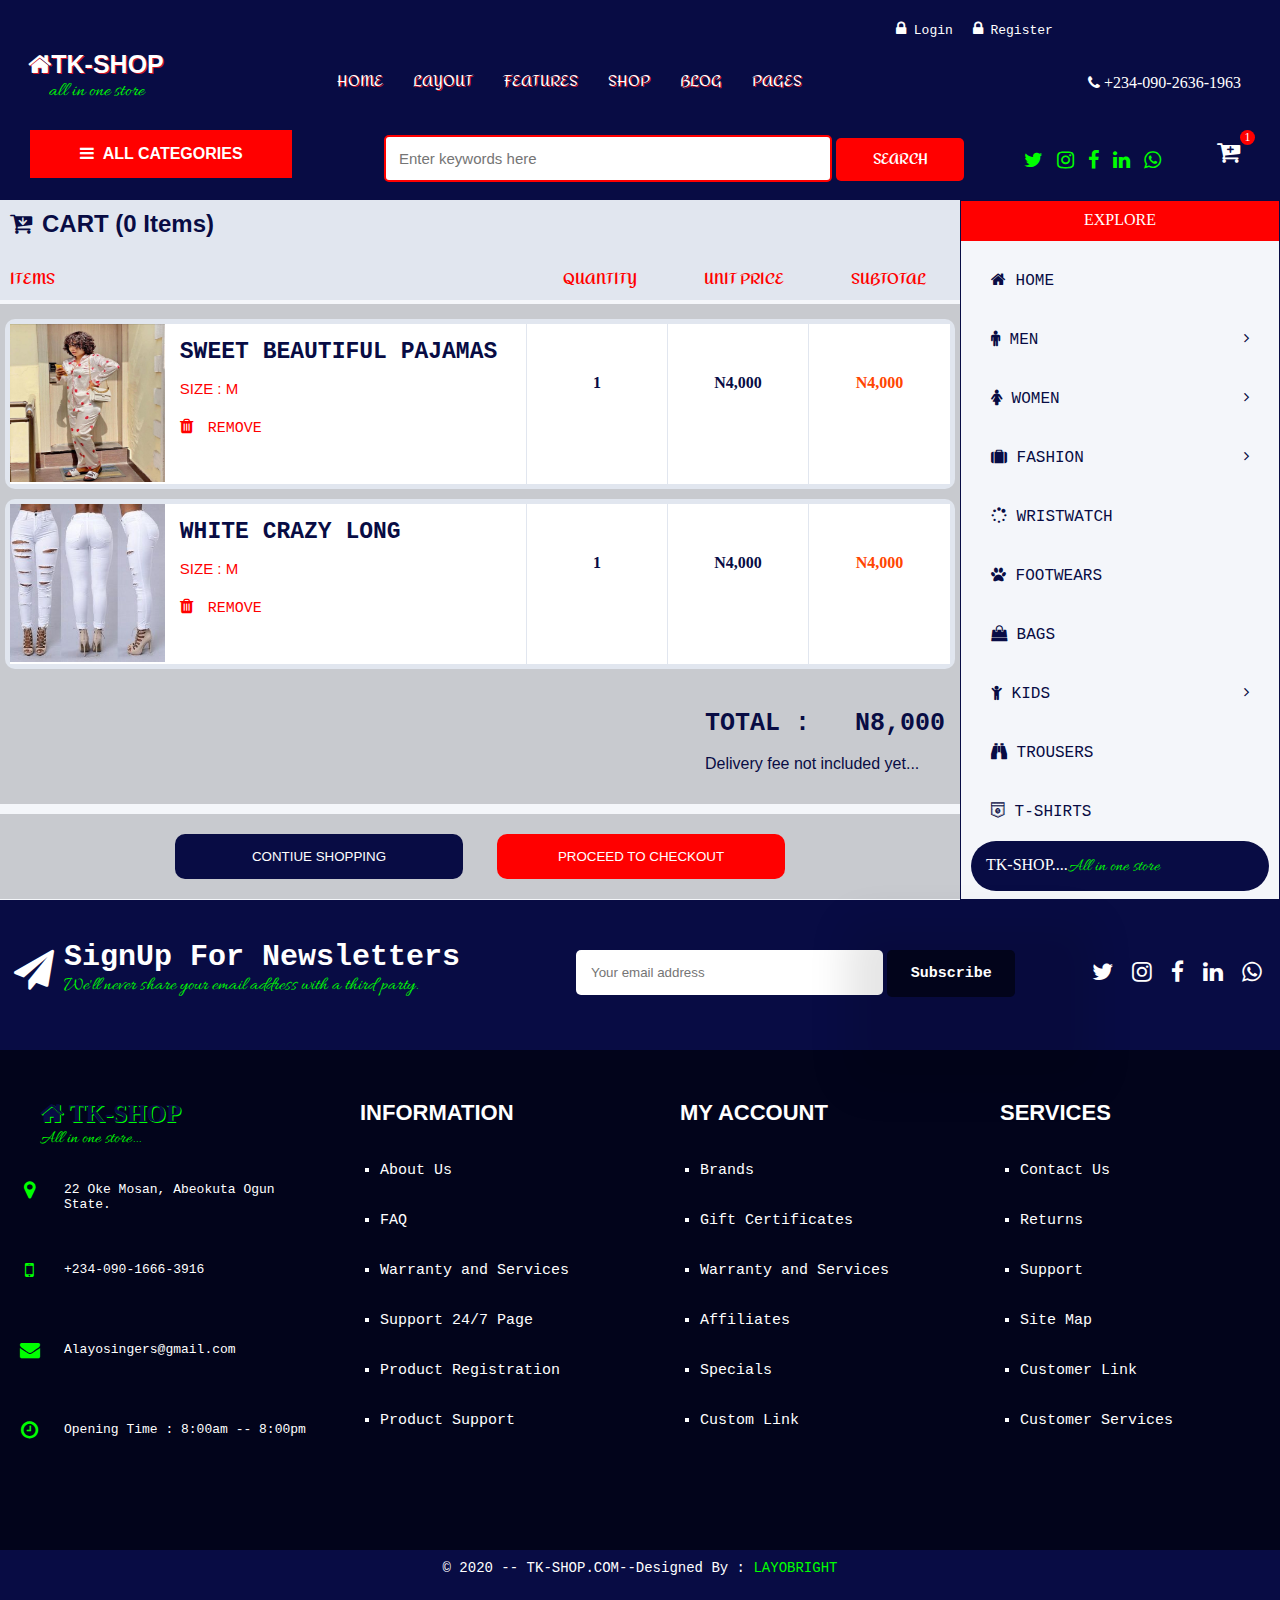
==== commit 52605644: "file update" ====
--- a/cart.html
+++ b/cart.html
@@ -50,7 +50,7 @@
                 </div>
                 <div class="header-top-four">
                     <i class="fa fa-phone"></i>
-                    <span>+234-090-1666-3916</span>
+                    <span>+234-090-2636-1963</span>
                     <center>
                         <i class="fa fa-align-right" id="bar"></i>
                     </center>
@@ -281,7 +281,99 @@
 
             <!-- THE SECTION OF THE RIGHT SECTION -->
             <div class="right-section">
-
+                <div class="right-section-top">
+                    <div class="right-section-top-one">
+                        <h2><i class="fa fa-cart-arrow-down"></i>CART (0 Items)</h2>
+                    </div>
+
+                    <div class="right-section-top-two">
+                        <div class="item">ITEMS</div>
+                        <div class="quantity">QUANTITY</div>
+                        <div class="price">UNIT PRICE</div>
+                        <div class="sub-total">SUBTOTAL</div>
+                    </div>
+
+
+                    <!-- THE SECTION OF THE ORDER BOX -->
+                    <div class="right-section-bottom">
+                        <div class="order-box">
+                            <div class="order-box-one">
+                                <div class="left">
+                                    <img src="../images/p1.jpeg">
+                                </div>
+
+                                <div class="right">
+                                    <h2>SWEET BEAUTIFUL PAJAMAS</h2>
+
+                                    <P>SIZE : M</p>
+
+                                    <i class="fa fa-trash"></i><span>REMOVE</span>
+                                </div>
+                            </div>
+
+                            <div class="order-box-two">
+                                <p>1</p>
+                            </div>
+
+                            <div class="order-box-three">
+                                <p>N4,000</p>
+                            </div>
+
+                            <div class="order-box-four">
+                                <p style="color:orangered">N4,000</p>
+                            </div>
+
+                        </div>
+
+
+                        <div class="order-box">
+                                <div class="order-box-one">
+                                    <div class="left">
+                                        <img src="../images/2a.jpg">
+                                    </div>
+
+                                    <div class="right">
+                                        <h2>WHITE CRAZY LONG</h2>
+
+                                        <P>SIZE : M</p>
+
+                                        <i class="fa fa-trash"></i><span>REMOVE</span>
+                                    </div>
+                                </div>
+
+                                <div class="order-box-two">
+                                    <p>1</p>
+                                </div>
+
+                                <div class="order-box-three">
+                                    <p>N4,000</p>
+                                </div>
+
+                                <div class="order-box-four">
+                                    <p style="color:orangered">N4,000</p>
+                                </div>
+
+                        </div>
+
+
+                    </div>
+
+                    <div class="right-total">
+                        <div class="delivery">
+                            <h3>TOTAL : &nbsp; N8,000</h3>
+                            <p>Delivery fee not included yet...</p>
+                        </div>
+                    </div>
+
+                    <div class="right-section-last">
+                        <div id="proceed">
+                            <center>
+                                <button class="continue" name="continue">CONTIUE SHOPPING</button>
+                                <button class="proceed" name="proceed">PROCEED TO CHECKOUT</button>
+                            </center>
+                        </div>
+                    </div>
+                </div>
             </div>
         </section>
         <!-- FOOT SECTION -->
--- a/css/cart.css
+++ b/css/cart.css
@@ -5,17 +5,13 @@
         margin:0;
         padding:0;
     }
-    /* body{
-        background:pink;
-        height:3000px;
-    } */
 
 
     /* ================================ */
     .container{
         width:100%;
         /* height:4100px; */
-        background:#999;
+        background:#f4f6fa;
     }
 
 
@@ -235,27 +231,27 @@
     /* =========================================================== */
     /* ======THE SECTION OF THE SECTION======= */
     section{
-        height:1850px;
-        width:100%;
-        /* background:blue; */
+        height:700px;
+        width:100%;
     }
 
     /* =======THE SECTION OF THE LEFT SECTION========= */
     .left-section{
         width:25%;
-        float:left;
-        height:1850px;
-        padding:0 15px;
+        float:right;
+        height:700px;
+        padding:0 0;
 
     }
 
     /* =============================== */
     /* THE LEFT SECTION ONE */
     .left-section-one{
-        background:rgb(8, 12, 68);
+        background:#F4F6FA;
         height:700px;
         width:100%;
-        box-shadow:20px 20px 20px 0px rgba(223, 219, 219, 2.9);
+        box-shadow:0;
+        border:1px solid rgb(8, 12, 68);
     }
 
     .left-section-one-top{
@@ -270,16 +266,15 @@
     .left-section-one-top:before{
         content:"";
         border:12px solid transparent;
-        border-bottom-color:red;
+        border-bottom-color:rgb(8, 12, 68);
         bottom:40px;
         left:145px;
         position:absolute;
     }
     .left-section-one-top p{
-        color:white;;
+        color:white;
         padding:10px;
         font-family:cursive;
-        text-shadow:1px 1px #00ff00;
     }
 
     /* ====================================== */
@@ -301,13 +296,14 @@
         /* background:red; */
         width:100%;
         padding:20px;
-        color:white;
+        color:rgb(8, 12, 68);
         font-family:monospace;
         font-size:16px;
     }
     .fa-angle-right{
         float:right;
         font-size:15px;
+        color:rgb(8, 12, 68);
     }
 
 
@@ -317,7 +313,7 @@
         /* background:red; */
         padding:20px;
         width:100%;
-        color:white;
+        color:rgb(8, 12, 68);
         font-family:monospace;
         font-size:16px;
         cursor:pointer;
@@ -328,12 +324,11 @@
         display:none;
     }
     .men-items p{
-        border-bottom:1px solid blue;
         margin-left:20px;
         font-size:19px;
     }
     .men-items p a{
-        color:white;
+        color:rgb(8, 12, 68);
         /* font-weight:normal; */
         text-decoration:none;
         text-transform:capitalize;
@@ -346,7 +341,7 @@
         /* background:red; */
         width:100%;
         padding:20px;
-        color:white;
+        color:rgb(8, 12, 68);
         font-family:monospace;
         font-size:16px;
     }
@@ -356,12 +351,11 @@
         display:none;
     }
     .women-items p{
-        border-bottom:1px solid blue;
         margin-left:20px;
         font-size:19px;
     }
     .women-items p a{
-        color:white;
+        color:rgb(8, 12, 68);
         /* font-weight:normal; */
         text-decoration:none;
         text-transform:capitalize;
@@ -374,7 +368,7 @@
         /* background:red; */
         width:100%;
         padding:20px;
-        color:white;
+        color:rgb(8, 12, 68);
         font-family:monospace;
         font-size:16px;
     }
@@ -384,7 +378,7 @@
         /* background:red; */
         width:100%;
         padding:20px;
-        color:white;
+        color:rgb(8, 12, 68);
         font-family:monospace;
         font-size:16px;
     }
@@ -394,7 +388,7 @@
         /* background:red; */
         width:100%;
         padding:20px;
-        color:white;
+        color:rgb(8, 12, 68);
         font-family:monospace;
         font-size:16px;
     }
@@ -404,7 +398,7 @@
         /* background:red; */
         width:100%;
         padding:20px;
-        color:white;
+        color:rgb(8, 12, 68);
         font-family:monospace;
         font-size:16px;
     }
@@ -414,7 +408,7 @@
         /* background:red; */
         width:100%;
         padding:20px;
-        color:white;
+        color:rgb(8, 12, 68);
         font-family:monospace;
         font-size:16px;
     }
@@ -424,7 +418,7 @@
         /* background:red; */
         width:100%;
         padding:20px;
-        color:white;
+        color:rgb(8, 12, 68);
         font-family:monospace;
         font-size:16px;
     }
@@ -434,14 +428,14 @@
         /* background:red; */
         width:100%;
         padding:20px;
-        color:white;
+        color:rgb(8, 12, 68);
         font-family:monospace;
         font-size:16px;
     }
 
     /*  */
     .tk{
-        background:white;
+        background:rgb(8, 12, 68);
         height:50px;
         width:100%;
         border-radius:25px;
@@ -450,7 +444,7 @@
         height:35px;
         border-radius:35px;
         padding:15px;
-        color:red;
+        color:white;
         text-shadow:1px 1px rgb(8, 12, 68);
     }
     .tk p span{
@@ -468,6 +462,7 @@
         margin-top:20px;
         position:relative;
         padding:10px;
+        display:none;
     }
     .left-section-two-top{
         height:230px;
@@ -523,6 +518,7 @@
         height:500px;
         width:100%;
         margin-top:20px;
+        display:none;
     }
     .left-section-three-one{
         /* background:red; */
@@ -648,6 +644,7 @@
         margin-top:20px;
         transition:0.9s ease;
         position:relative;
+        display:none;
     }
     .left-section-four:hover{
         padding:20px;
@@ -671,11 +668,242 @@
     /* ======THE SECTION OF THE RIGHT SECTION========== */
     .right-section{
         width:75%;
+        float:left;
+        height:700px;
+    }
+
+    .right-section-top{
+        width:100%;
+        height:100px;
+        background:#e1e6ef;
+    }
+    .right-section-top-one{
+        /* padding:20px; */
+        color:rgb(8, 12, 68);
+        font-family:arial;
+    }
+    .right-section-top-one h2{
+        padding:10px;
+    }
+    .fa-cart-arrow-down{
+        margin-right:10px;
+    }
+
+    .right-section-top-two{
+        width:100%;
+        height:50px;
+        margin-top:5px;
+        font-family:amita;
+    }
+
+    .item{
+        width:55%;
+        padding:10px;
+        float:left;
+        color:red;
+        font-weight:bold;
+    }
+
+    .quantity{
+        width:15%;
+        padding:10px;
+        float:left;
+        color:red;
+        font-weight:bold;
+        text-align:center;
+    }
+
+    .price{
+        width:15%;
+        padding:10px;
+        float:left;
+        color:red;
+        font-weight:bold;
+        text-align:center;
+    }
+
+    .sub-total{
+        width:15%;
+        padding:10px;
+        float:left;
+        color:red;
+        font-weight:bold;
+        text-align:center;
+    }
+
+
+        /* =====THE SECTIO OF THE RIGHT SECTION BOTTOM====== */
+    /* THE ORDER-BOX SECTION */
+    .right-section-bottom{
+        padding:5px;
+        background:#c8cacf;
+        height:400px;
+        width:100%;
+        overflow:auto;
+    }
+    .right-section-bottom::-webkit-scrollbar{
+        display:none;
+    }
+
+    .order-box{
+        background:#e1e6ef;
+        color:rgb(8, 12, 68);
+        width:100%;
+        height:170px;
+        border-radius:10px;
+        margin-top:10px;
+        padding:5px;
+    }
+
+    .order-box-one{
+        width:55%;
+        height:160px;
+        float:left;
+        background:white;
+        border-right:1px solid #e1e6ef;
+    }
+    .order-box-one .left{
+        width:30%;
+        float:left;
+        height:158px;
+    }
+    .left img{
+        width:100%;
+        height:100%;
+    }
+
+    .order-box-one .right{
         float:right;
-        height:800px;
-        padding:10px 0 5px 0;
-    }
-
+        width:70%;
+        height:158px;
+    }
+    .right h2{
+        font-size:23px;
+        font-family:monospace;
+        color:rgb(8, 12, 68);
+        padding:15px;
+        font-weight:bold;
+    }
+
+    .right p{
+        font-size:15px;
+        font-family:arial;
+        color:red;
+        padding:0 15px;
+    }
+
+    .right .fa-trash{
+        color:red;
+        font-size:17px;
+        padding:15px;
+        margin-top:5px;
+        cursor:pointer;
+    }
+
+    .right span{
+        color:red;
+        font-family:monospace;
+        font-size:15px;
+        cursor:pointer;
+    }
+
+    .order-box-two{
+        width:15%;
+        height:160px;
+        float:left;
+        background:white;
+        border-right:1px solid #e1e6ef;
+    }
+    .order-box-two p{
+        text-align:center;
+        margin-top:50px;
+        font-weight:bold;
+    }
+
+    .order-box-three{
+        width:15%;
+        height:160px;
+        float:left;
+        background:white;
+        border-right:1px solid #e1e6ef;
+    }
+    .order-box-three p{
+        text-align:center;
+        margin-top:50px;
+        font-weight:bold;
+    }
+
+    .order-box-four{
+        width:15%;
+        height:160px;
+        float:left;
+        background:white;
+    }
+    .order-box-four p{
+        text-align:center;
+        margin-top:50px;
+        font-weight:bold;
+    }
+
+
+    /* =================== */
+    .right-total{
+        background:#c8cacf;
+        height:100px;
+        width:100%;
+    }
+    .delivery{
+        float:right;
+        line-height:40px;
+        margin-right:15px;
+    }
+    .right-total h3{
+         color:rgb(8, 12, 68);
+         font-family:monospace;
+         font-size:25px;
+    }
+    .right-total p{
+        color:rgb(8, 12, 68);
+        font-family:arial;
+    }
+
+
+
+    /* ================= */
+    .right-section-last{
+        background:#c8cacf;
+        height:85px;
+        width:100%;
+        margin-top:10px;
+    }
+
+    #proceed{
+        width:100%;
+        height:80px;
+    }
+    .continue{
+        padding:15px;
+        background:rgb(8, 12, 68);
+        width:30%;
+        color:white;
+        border:none;
+        outline:none;
+        border-radius:10px;
+        cursor:pointer;
+    }
+
+    .proceed{
+        padding:15px;
+        background:red;
+        width:30%;
+        color:white;
+        border:none;
+        outline:none;
+        border-radius:10px;
+        margin-top:20px;
+        margin-left:30px;
+        cursor:pointer;
+    }
 
 
     /* ========================================== */
@@ -684,7 +912,7 @@
         background:rgb(8, 12, 68);
         width:100%;
         height:150px;
-        margin-top:20px;
+        margin-top:0px;
         /* display:none; */
     }
     .foot1{
@@ -948,431 +1176,14 @@
         font-size:14px;
     }
 
-    }
-
-
-
-
-
-
-    /* ===========THE SECTION OF THE ID OF LEFT SECTION=========== */
-
-     /* =======THE SECTION OF THE LEFT SECTION========= */
-     #left-sections{
-        width:100%;
-        float:left;
-        height:1850px;
-        padding:0 15px;
+
+    #left-sections{
         display:none;
-        position:absolute;
-        top:0;
-        left:0;
-        z-index:1111;
-        margin-top:90px;
-    }
-
-    /* =============================== */
-    /* THE LEFT SECTION ONE */
-    .left-section-one{
-        background:rgb(8, 12, 68);
-        height:700px;
-        width:100%;
-        box-shadow:20px 20px 20px 0px rgba(223, 219, 219, 2.9);
-    }
-
-    .left-section-one-top{
-        background:none;
-        height:40px;
-        width:100%;
-        text-align:center;
-        color:white;
-        position:relative;
-        margin-bottom:10px;
-        border-bottom:1px solid red;
-    }
-    .left-section-one-top:before{
-        content:"";
-        border:12px solid transparent;
-        border-bottom-color:red;
-        bottom:40px;
-        left:145px;
-        position:absolute;
-        display:none;
-    }
-    .left-section-one-top p{
-        color:#00ff00;
-        padding:10px;
-        font-family:cursive;
-        text-shadow:none;
-    }
-
-    /* ====================================== */
-    /* THE REMAINS OF THE LEFT SECTION ONE */
-    .left-section-one-bottom{
-        overflow:auto;
-        height:710px;
-        width:100%;
-        cursor:pointer;
-        padding:0 10px 10px 10px;
-    }
-    .left-section-one-bottom::-webkit-scrollbar{
-        display:none;
-    }
-
-    /* ================================== */
-    /* THE HOME SECTION */
-    .home{
-        /* background:red; */
-        width:100%;
-        padding:20px;
-        color:white;
-        font-family:monospace;
-        font-size:14px;
-    }
-    .fa-angle-right{
-        float:right;
-        font-size:15px;
-    }
-
-
-    /* ================================= */
-    /* THE MEN SECTION */
-    .men{
-        /* background:red; */
-        padding:20px;
-        width:100%;
-        color:white;
-        font-family:monospace;
-        font-size:14px;
-        cursor:pointer;
-    }
-    .men-items{
-        line-height:50px;
-        margin-top:10px;
-        display:none;
-    }
-    .men-items p{
-        border-bottom:1px solid blue;
-        margin-left:20px;
-        font-size:18px;
-    }
-    .men-items p a{
-        color:white;
-        /* font-weight:normal; */
-        text-decoration:none;
-        text-transform:capitalize;
-        font-family:allura;
-    }
-
-    /* ====================================== */
-    /* THE WOMEN SECTION */
-    .women{
-        /* background:red; */
-        width:100%;
-        padding:20px;
-        color:white;
-        font-family:monospace;
-        font-size:14px;
-    }
-    .women-items{
-        line-height:50px;
-        margin-top:10px;
-        display:none;
-    }
-    .women-items p{
-        border-bottom:1px solid blue;
-        margin-left:20px;
-        font-size:18px;
-    }
-    .women-items p a{
-        color:white;
-        /* font-weight:normal; */
-        text-decoration:none;
-        text-transform:capitalize;
-        font-family:allura;
-    }
-
-    /* ==================================== */
-    /*  */
-    .fashion{
-        /* background:red; */
-        width:100%;
-        padding:20px;
-        color:white;
-        font-family:monospace;
-        font-size:14px;
-    }
-
-    /* ======================================= */
-    .wristwatch{
-        /* background:red; */
-        width:100%;
-        padding:20px;
-        color:white;
-        font-family:monospace;
-        font-size:14px;
-    }
-
-    /* ======================================== */
-    .footwears{
-        /* background:red; */
-        width:100%;
-        padding:20px;
-        color:white;
-        font-family:monospace;
-        font-size:14px;
-    }
-
-    /* ========================================= */
-    .bags{
-        /* background:red; */
-        width:100%;
-        padding:20px;
-        color:white;
-        font-family:monospace;
-        font-size:14px;
-    }
-
-    /* ========================================== */
-    .kids{
-        /* background:red; */
-        width:100%;
-        padding:20px;
-        color:white;
-        font-family:monospace;
-        font-size:14px;
-    }
-
-    /* =========================================== */
-    .trousers{
-        /* background:red; */
-        width:100%;
-        padding:20px;
-        color:white;
-        font-family:monospace;
-        font-size:14px;
-    }
-
-    /* =========================================== */
-    .shirts{
-        /* background:red; */
-        width:100%;
-        padding:20px;
-        color:white;
-        font-family:monospace;
-        font-size:14px;
-    }
-
-    /*  */
-    .tk{
-        background:white;
-        height:40px;
-        width:100%;
-        border-radius:25px;
-    }
-    .tk p{
-        height:35px;
-        border-radius:35px;
-        padding:10px;
-        color:red;
-        text-shadow:1px 1px rgb(8, 12, 68);
-        font-size:14px;
-    }
-    .tk p span{
-        font-family:allura;
-        font-size:17px;
-    }
-
-
-    /* ======================================= */
-    /* THE LEFT SECTION TWO */
-    .left-section-two{
-        background:#F4F6FA;
-        height:300px;
-        width:100%;
-        margin-top:0px;
-        position:relative;
-        padding:10px;
-    }
-    .left-section-two-top{
-        height:230px;
-        width:100%;
-        transition:0.9s ease;
-    }
-    .left-section-two-top:hover{
-        height:250px;
-        box-shadow:20px 10px 20px 0 rgba(0,0,0,0.1);
-    }
-    .left-section-two-top button{
-        background:red;
-        color:white;
-        border-radius:5px;
-        width:100%;
-        padding:15px;
-        border:none;
-        outline:none;
-    }
-
-    .bg-view{
-        background:red;
-        height:40px;
-        width:50%;
-        color:white;
-        position:absolute;
-        top:120px;
-        left:0;
-        border-radius:0 25px 25px 0;
-        display:none;
-    }
-    .bg-view span{
-        font-family:Amita;
-        font-size:12px;
-        margin-bottom:0;
-        line-height:0;
-        margin-left:10px;
-        font-weight:bold;
-    }
-    .bg-view p{
-        font-family:Amita;
-        font-weight:bold;
-        font-size:10px;
-        margin-top:0;
-        margin-left:10px;
-    }
-
-
-    /* ======================================================== */
-    /* THE LEFT SECTION THREE */
-    .left-section-three{
-        background:#e1e6ef;
-        height:500px;
-        width:100%;
-        margin-top:0px;
-    }
-    .left-section-three-one{
-        /* background:red; */
-        color:red;
-        height:100px;
-        width:100%;
-        border-bottom:1px solid rgb(8, 12, 68);;
-    }
-    .file{
-        width:30%;
-        height:100px;
-        float:left;
-        padding:15px;
-    }
-    .fa-file{
-        font-size:50px;
-        margin-top:10px;
-
-    }
-
-    .words{
-        width:70%;
-        height:100px;
-        float:right;
-    }
-    .words h2{
-        font-family:monospace;
-        margin-top:30px;
-        font-weight:bold;
-        font-size:16px;
-    }
-    .words p{
-        font-family:monospace;
-        margin-top:5px;
-        font-weight:bold;
-        font-size:11px;
-    }
-
-
-    /* ======================================= */
-    .left-section-three-two{
-        /* background:red; */
-        color:red;
-        height:100px;
-        width:100%;
-        border-bottom:1px solid rgb(8, 12, 68);;
-    }
-    .fa-shield{
-        font-size:50px;
-        margin-top:10px;
-
-    }
-
-    .words{
-        width:70%;
-        height:100px;
-        float:right;
-    }
-    .words h2{
-        font-family:monospace;
-        margin-top:30px;
-        font-weight:bold;
-    }
-    .words p{
-        font-family:monospace;
-        margin-top:5px;
-        font-weight:bold;
-        color:rgb(8, 12, 68);
-    }
-
-
-    /* ================================== */
-    /*  */
-    .left-section-three-three{
-        /* background:red; */
-        color:red;
-        height:100px;
-        width:100%;
-        border-bottom:1px solid rgb(8, 12, 68);;
-    }
-    .left-section-three-three .fa-gift{
-        font-size:50px;
-        margin-top:10px;
-    }
-
-
-    /* ======================================== */
-    /*  */
-    .left-section-three-four{
-        /* background:red; */
-        color:red;
-        height:100px;
-        width:100%;
-        border-bottom:1px solid rgb(8, 12, 68);;
-
-    }
-    .fa-money{
-        font-size:50px;
-        margin-top:10px;
-    }
-
-
-    /* ====================================================== */
-    .left-section-four{
-        height:255px;
-        width:100%;
-        margin-top:0px;
-        transition:0.9s ease;
-        position:relative;
-        display:none;
-    }
-    .left-section-four:hover{
-        padding:20px;
-        box-shadow:0 20px 20px 0 rgba(0,0,0,0.1);
-    }
-    .four-price{
-        background:rgb(8, 12, 68);
-        padding:8px;
-        position:absolute;
-        left:0;
-        bottom:40px;
-        color:white;
-        font-weight:bold;
-        display:none;
-    }
-
-    }
-
+    }
+
+    }
+
+
+
+
+
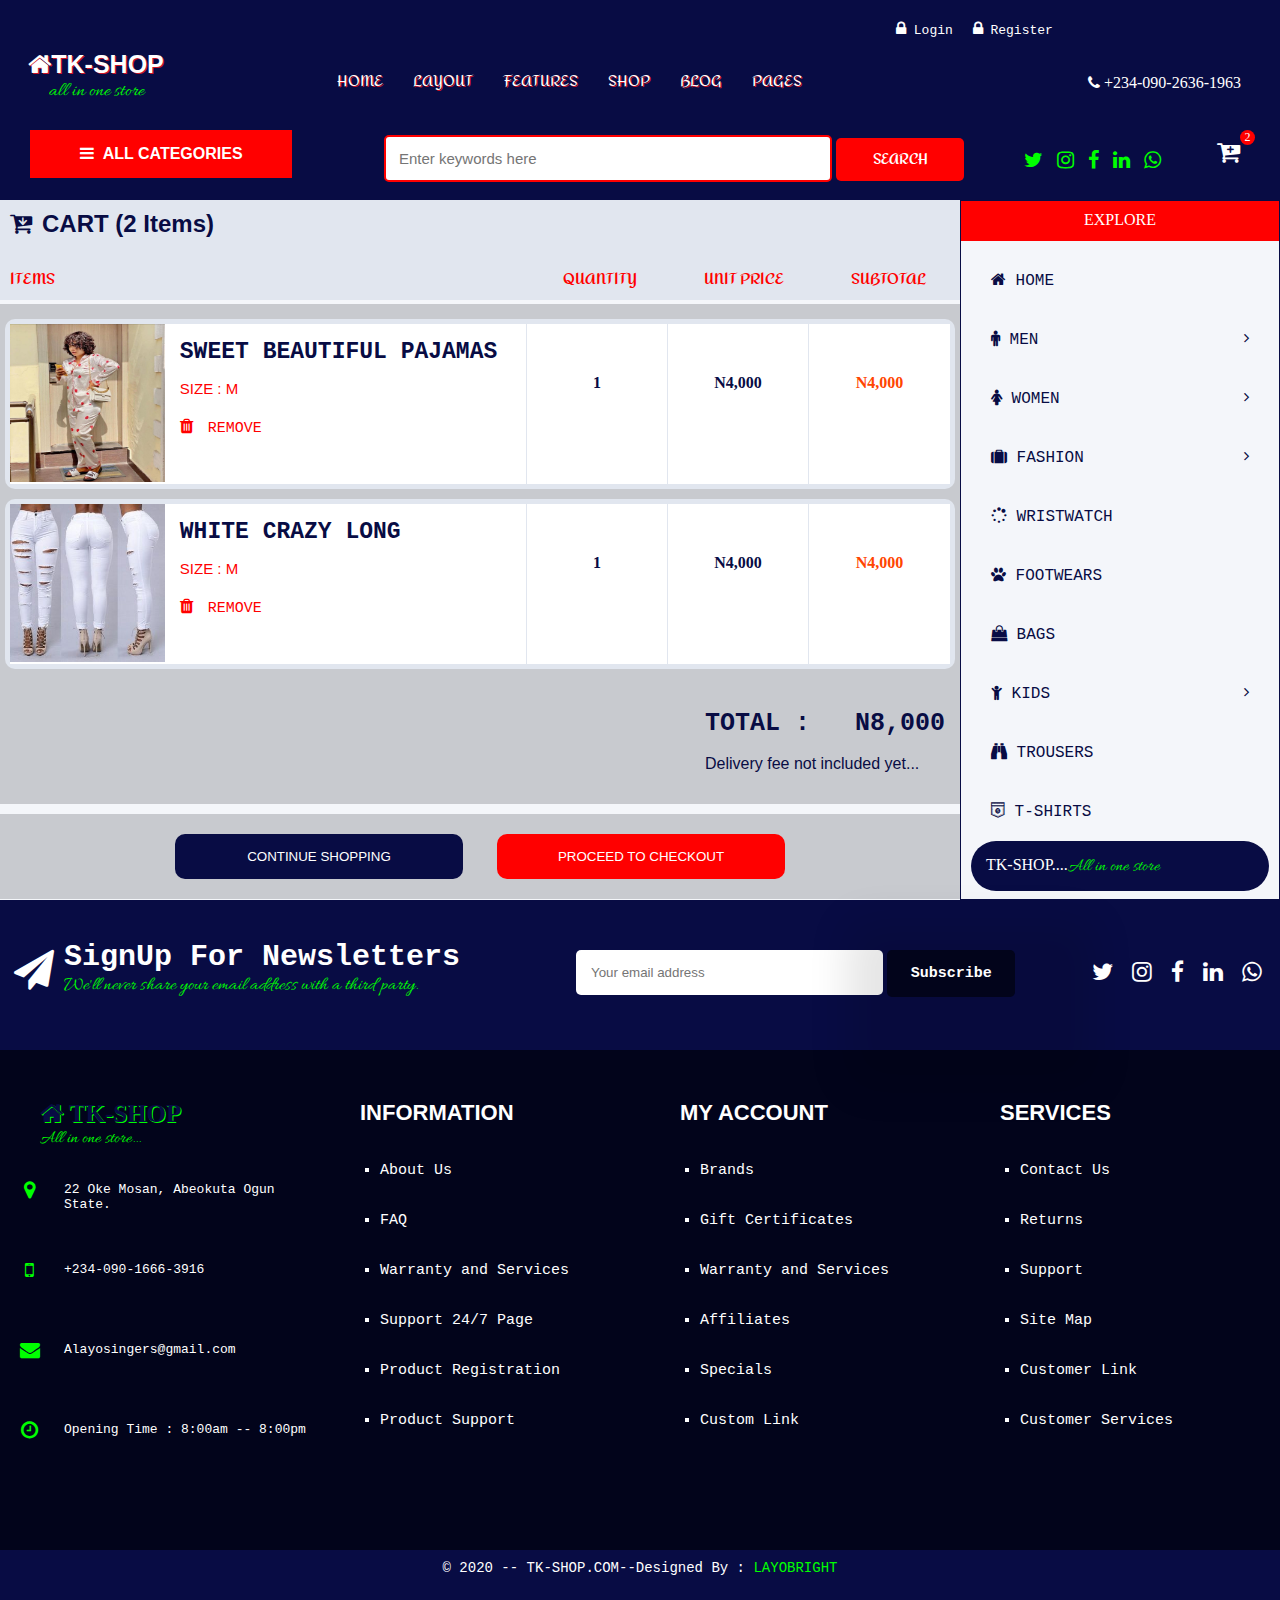
==== commit c8846642: "file updated" ====
--- a/cart.html
+++ b/cart.html
@@ -91,7 +91,7 @@
                     </a>
 
                     <div class="notify">
-                        <p>1</p>
+                        <p>2</p>
                     </div>
                 </div>
 
@@ -117,14 +117,14 @@
                             <i class="fa fa-angle-right"></i>
 
                             <div class="men-items">
-                                <p><a href="#">Wristwatch</a></p>
-                                <p><a href="#">Belts</a></p>
-                                <p><a href="#">Suits</a></p>
-                                <p><a href="#">fashion cloth</a></p>
-                                <p><a href="#">T-shirts</a></p>
-                                <p><a href="#">Jeans</a></p>
-                                <p><a href="#">Trousers</a></p>
-                                <p><a href="#">Footwears</a></p>
+                                <p><a href="m-clothing.html">Clothing
+                                <p><a href="shoes.html">Shoes</a></p>
+                                <p><a href="accessories.html">Accessories</a></p>
+                                <p><a href="underwears.html">Underwear</a></p>
+                                <p><a href="T-shirts.html">T-Shirts</a></p>
+                                <p><a href="polo-shirts.html">Polo Shirts</a></p>
+                                <p><a href="sneakers.html">Sneakers</a></p>
+                                <p><a href="jersey.html">Jersey</a></p>
                             </div>
                         </div>
 
@@ -134,14 +134,14 @@
                             <i class="fa fa-angle-right"></i>
 
                             <div class="women-items">
-                                <p><a href="#">Wristwatch</a></p>
-                                <p><a href="#">Belts</a></p>
-                                <p><a href="#">Suits</a></p>
-                                <p><a href="#">fashion cloth</a></p>
-                                <p><a href="#">T-shirts</a></p>
-                                <p><a href="#">Jeans</a></p>
-                                <p><a href="#">Trousers</a></p>
-                                <p><a href="#">Footwears</a></p>
+                                <p><a href="#">Clothing</a></p>
+                                <p><a href="#">Shoes</a></p>
+                                <p><a href="#">Accessories</a></p>
+                                <p><a href="#">Underwear & Sleepwear</a></p>
+                                <p><a href="#">Dresses</a></p>
+                                <p><a href="#">Handbags & Wallets</a></p>
+                                <p><a href="#">Maternity</a></p>
+                                <p><a href="#">Beach & Swimwear</a></p>
                             </div>
                         </div>
 
@@ -283,7 +283,7 @@
             <div class="right-section">
                 <div class="right-section-top">
                     <div class="right-section-top-one">
-                        <h2><i class="fa fa-cart-arrow-down"></i>CART (0 Items)</h2>
+                        <h2><i class="fa fa-cart-arrow-down"></i>CART (2 Items)</h2>
                     </div>
 
                     <div class="right-section-top-two">
@@ -368,7 +368,7 @@
                     <div class="right-section-last">
                         <div id="proceed">
                             <center>
-                                <button class="continue" name="continue">CONTIUE SHOPPING</button>
+                                <button class="continue" name="continue">CONTINUE SHOPPING</button>
                                 <button class="proceed" name="proceed">PROCEED TO CHECKOUT</button>
                             </center>
                         </div>
--- a/css/cart.css
+++ b/css/cart.css
@@ -1,4 +1,4 @@
-@media screen and (min-width:1025px){
+/* @media screen and (min-width:1025px){ */
 
     *{
         box-sizing:border-box;
@@ -1181,9 +1181,1229 @@
         display:none;
     }
 
-    }
-
-
-
-
-
+
+
+
+
+
+
+/* =================================================== */
+/* ====THE SECTION OF THE MEDIA QUERY=========== */
+@media screen and (max-width:375px) and (min-width:321px){
+
+
+    *{
+        box-sizing:border-box;
+        margin:0;
+        padding:0;
+    }
+
+
+    /* ================================ */
+    .container{
+        width:100%;
+        background:#f4f6fa;
+    }
+
+
+    /* =====THE SECTION OF THE HEADER===== */
+    header{
+        background:rgb(8, 12, 68);
+        height:70px;
+        width:100%;
+        position:fixed;
+    }
+
+    /* =====THE SECTION OF THE HEADER TOP====== */
+    .header-top{
+        height:70px;
+        width:100%;
+    }
+
+    /* THE HEADER TOP ONE */
+    .header-top-one{
+        width:50%;
+        float:left;
+        height:70px;
+    }
+    .header-top-one h3{
+        color:white;
+        font-size:20px;
+        font-family:arial;
+        text-align:center;
+        margin-top:12px;
+        text-shadow:1px 1px #ca1426;
+        margin-right:40px;
+    }
+    .header-top-one p{
+        color:#00ff00;
+        font-family:allura;
+        font-size:20px;
+        text-align:center;
+        margin-right:40px;
+    }
+
+    /* ================================ */
+    /* THE HEADER TOP TWO */
+    .header-top-two{
+        width:55%;
+        float:left;
+        height:100px;
+        display:none;
+    }
+    nav{
+        margin-top:50px;
+        margin-left:130px;
+    }
+    nav ul{
+        list-style-type:none;
+        overflow:hidden;
+    }
+    nav ul li{
+        float:left;
+    }
+
+    nav ul li a{
+        text-decoration:none;
+        color:white;
+        padding:15px;
+        display:block;
+        font-family:amita;
+        margin-left:0px;
+        text-shadow:1px 1px #ca1426;
+    }
+
+    /* ============================= */
+    /* The header top three */
+    .header-top-three{
+        width:15%;
+        float:left;
+        height:100px;
+        text-align:left;
+        display:none;
+    }
+
+    .header-top-three a{
+        text-decoration:none;
+        font-family:monospace;
+        color:white;
+    }
+    .fa-lock{
+        color:white;
+        font-size:15x;
+        margin-top:20px;
+        margin-right:0px;
+    }
+
+    /* ============================= */
+    /* the header top four */
+    .header-top-four{
+        width:15%;
+        float:left;
+        height:100px;
+        display:none;
+    }
+    .fa-phone{
+        color:white;
+        font-size:15px;
+        margin-top:75px;
+    }
+    .header-top-four span{
+        color:white;
+        margin-top:50px;
+        text-align:center;
+    }
+    .fa-align-right{
+        display:none;
+    }
+
+
+    /* ======THE SECTION OF THE HEADER BOTTOM======== */
+    .header-bottom{
+        height:0px;
+        width:100%;
+    }
+
+    /* THE HEADER BOTTOM ONE */
+    .header-bottom-one{
+        width:30%;
+        height:0px;
+        float:left;
+        /* border-top:1px solid red; */
+        padding:0px;
+        display:none;
+     }
+
+    .header-bottom-one .categories{
+        background:red;
+        padding:15px;
+        width:81%;
+        text-align:center;
+        color:white;
+        font-weight:bold;
+        font-family:arial;
+    }
+    .categories .fa-navicon{
+        margin-right:5px;
+        margin-top:-5px;
+    }
+
+
+    /* ================================ */
+    /* The header bottom two section */
+    .header-bottom-two{
+        width:50%;
+        height:100px;
+        float:left;
+        display:none;
+    }
+    .search{
+        margin-top:20px;
+    }
+    .search input{
+        padding:13px;
+        width:70%;
+        border:2px solid red;
+        outline:none;
+        font-size:15px;
+        margin-top:15px;
+        border-radius:5px;
+    }
+    .search button{
+        background:red;
+        padding:7px;
+        width:20%;
+        color:white;
+        font-weight:bold;
+        font-family:amita;
+        border:none;
+        outline:none;
+        font-size:15px;
+        border-radius:5px;
+    }
+    .fa-search{
+        font-weight:bold;
+        font-size:15px;
+    }
+
+
+    /* ============================== */
+    /* The header bottom three */
+    .header-bottom-three{
+        width:50%;
+        height:0px;
+        float:left;
+        /* border-top:1px solid red; */
+        position:relative;
+    }
+    .header-bottom-three i{
+        color:#00ff00;
+        font-size:20px;
+        margin-top:50px;
+        letter-spacing:10px;
+        display:none;
+    }
+
+    .header-bottom-three .fa-cart-plus{
+        color:white;
+        font-size:25px;
+        margin-top:-45px;
+        float:right;
+        margin-right:-160px;
+        display:block;
+    }
+    .notify{
+        background:red;
+        border-radius:150px;
+        width:15px;
+        height:15px;
+        color:white;
+        text-align:center;
+        position:absolute;
+        top:-55px;
+        right:-165px;
+    }
+
+    .notify p{
+        font-size:11px;
+        margin-top:1px;
+    }
+
+
+
+
+    /* =========================================================== */
+    /* ======THE SECTION OF THE SECTION======= */
+    section{
+        height:700px;
+        width:100%;
+    }
+
+    /* =======THE SECTION OF THE LEFT SECTION========= */
+    .left-section{
+        width:25%;
+        float:right;
+        height:700px;
+        padding:0 0;
+        display:none;
+
+    }
+
+    /* =============================== */
+    /* THE LEFT SECTION ONE */
+    .left-section-one{
+        background:#F4F6FA;
+        height:700px;
+        width:100%;
+        box-shadow:0;
+        border:1px solid rgb(8, 12, 68);
+    }
+
+    .left-section-one-top{
+        background:red;
+        height:40px;
+        width:100%;
+        text-align:center;
+        color:white;
+        position:relative;
+        margin-bottom:10px;
+    }
+    .left-section-one-top:before{
+        content:"";
+        border:12px solid transparent;
+        border-bottom-color:rgb(8, 12, 68);
+        bottom:40px;
+        left:145px;
+        position:absolute;
+    }
+    .left-section-one-top p{
+        color:white;
+        padding:10px;
+        font-family:cursive;
+    }
+
+    /* ====================================== */
+    /* THE REMAINS OF THE LEFT SECTION ONE */
+    .left-section-one-bottom{
+        overflow:auto;
+        height:710px;
+        width:100%;
+        cursor:pointer;
+        padding:0 10px 10px 10px;
+    }
+    .left-section-one-bottom::-webkit-scrollbar{
+        display:none;
+    }
+
+    /* ================================== */
+    /* THE HOME SECTION */
+    .home{
+        /* background:red; */
+        width:100%;
+        padding:20px;
+        color:rgb(8, 12, 68);
+        font-family:monospace;
+        font-size:16px;
+    }
+    .fa-angle-right{
+        float:right;
+        font-size:15px;
+        color:rgb(8, 12, 68);
+    }
+
+
+    /* ================================= */
+    /* THE MEN SECTION */
+    .men{
+        /* background:red; */
+        padding:20px;
+        width:100%;
+        color:rgb(8, 12, 68);
+        font-family:monospace;
+        font-size:16px;
+        cursor:pointer;
+    }
+    .men-items{
+        line-height:50px;
+        margin-top:10px;
+        display:none;
+    }
+    .men-items p{
+        margin-left:20px;
+        font-size:19px;
+    }
+    .men-items p a{
+        color:rgb(8, 12, 68);
+        /* font-weight:normal; */
+        text-decoration:none;
+        text-transform:capitalize;
+        font-family:allura;
+    }
+
+    /* ====================================== */
+    /* THE WOMEN SECTION */
+    .women{
+        /* background:red; */
+        width:100%;
+        padding:20px;
+        color:rgb(8, 12, 68);
+        font-family:monospace;
+        font-size:16px;
+    }
+    .women-items{
+        line-height:50px;
+        margin-top:10px;
+        display:none;
+    }
+    .women-items p{
+        margin-left:20px;
+        font-size:19px;
+    }
+    .women-items p a{
+        color:rgb(8, 12, 68);
+        /* font-weight:normal; */
+        text-decoration:none;
+        text-transform:capitalize;
+        font-family:allura;
+    }
+
+    /* ==================================== */
+    /*  */
+    .fashion{
+        /* background:red; */
+        width:100%;
+        padding:20px;
+        color:rgb(8, 12, 68);
+        font-family:monospace;
+        font-size:16px;
+    }
+
+    /* ======================================= */
+    .wristwatch{
+        /* background:red; */
+        width:100%;
+        padding:20px;
+        color:rgb(8, 12, 68);
+        font-family:monospace;
+        font-size:16px;
+    }
+
+    /* ======================================== */
+    .footwears{
+        /* background:red; */
+        width:100%;
+        padding:20px;
+        color:rgb(8, 12, 68);
+        font-family:monospace;
+        font-size:16px;
+    }
+
+    /* ========================================= */
+    .bags{
+        /* background:red; */
+        width:100%;
+        padding:20px;
+        color:rgb(8, 12, 68);
+        font-family:monospace;
+        font-size:16px;
+    }
+
+    /* ========================================== */
+    .kids{
+        /* background:red; */
+        width:100%;
+        padding:20px;
+        color:rgb(8, 12, 68);
+        font-family:monospace;
+        font-size:16px;
+    }
+
+    /* =========================================== */
+    .trousers{
+        /* background:red; */
+        width:100%;
+        padding:20px;
+        color:rgb(8, 12, 68);
+        font-family:monospace;
+        font-size:16px;
+    }
+
+    /* =========================================== */
+    .shirts{
+        /* background:red; */
+        width:100%;
+        padding:20px;
+        color:rgb(8, 12, 68);
+        font-family:monospace;
+        font-size:16px;
+    }
+
+    /*  */
+    .tk{
+        background:rgb(8, 12, 68);
+        height:50px;
+        width:100%;
+        border-radius:25px;
+    }
+    .tk p{
+        height:35px;
+        border-radius:35px;
+        padding:15px;
+        color:white;
+        text-shadow:1px 1px rgb(8, 12, 68);
+    }
+    .tk p span{
+        font-family:allura;
+        font-size:18px;
+    }
+
+
+    /* ======================================= */
+    /* THE LEFT SECTION TWO */
+    .left-section-two{
+        background:#F4F6FA;
+        height:300px;
+        width:100%;
+        margin-top:20px;
+        position:relative;
+        padding:10px;
+        display:none;
+    }
+    .left-section-two-top{
+        height:230px;
+        width:100%;
+        transition:0.9s ease;
+    }
+    .left-section-two-top:hover{
+        height:250px;
+        box-shadow:20px 10px 20px 0 rgba(0,0,0,0.1);
+    }
+    .left-section-two-top button{
+        background:red;
+        color:white;
+        border-radius:5px;
+        width:100%;
+        padding:15px;
+        border:none;
+        outline:none;
+    }
+
+    .bg-view{
+        background:red;
+        height:40px;
+        width:50%;
+        color:white;
+        position:absolute;
+        top:120px;
+        left:0;
+        border-radius:0 25px 25px 0;
+        display:none;
+    }
+    .bg-view span{
+        font-family:Amita;
+        font-size:12px;
+        margin-bottom:0;
+        line-height:0;
+        margin-left:10px;
+        font-weight:bold;
+    }
+    .bg-view p{
+        font-family:Amita;
+        font-weight:bold;
+        font-size:10px;
+        margin-top:0;
+        margin-left:10px;
+    }
+
+
+    /* ======================================================== */
+    /* THE LEFT SECTION THREE */
+    .left-section-three{
+        background:#e1e6ef;
+        height:500px;
+        width:100%;
+        margin-top:20px;
+        display:none;
+    }
+    .left-section-three-one{
+        /* background:red; */
+        color:red;
+        height:100px;
+        width:100%;
+        border-bottom:1px solid rgb(8, 12, 68);;
+    }
+    .file{
+        width:30%;
+        height:100px;
+        float:left;
+        padding:15px;
+    }
+    .fa-file{
+        font-size:50px;
+        margin-top:10px;
+
+    }
+
+    .words{
+        width:70%;
+        height:100px;
+        float:right;
+    }
+    .words h2{
+        font-family:monospace;
+        margin-top:30px;
+        font-weight:bold;
+        font-size:16px;
+    }
+    .words p{
+        font-family:monospace;
+        margin-top:5px;
+        font-weight:bold;
+        font-size:11px;
+    }
+
+
+    /* ======================================= */
+    .left-section-three-two{
+        /* background:red; */
+        color:red;
+        height:100px;
+        width:100%;
+        border-bottom:1px solid rgb(8, 12, 68);;
+    }
+    .fa-shield{
+        font-size:50px;
+        margin-top:10px;
+
+    }
+
+    .words{
+        width:70%;
+        height:100px;
+        float:right;
+    }
+    .words h2{
+        font-family:monospace;
+        margin-top:30px;
+        font-weight:bold;
+    }
+    .words p{
+        font-family:monospace;
+        margin-top:5px;
+        font-weight:bold;
+        color:rgb(8, 12, 68);
+    }
+
+
+    /* ================================== */
+    /*  */
+    .left-section-three-three{
+        /* background:red; */
+        color:red;
+        height:100px;
+        width:100%;
+        border-bottom:1px solid rgb(8, 12, 68);;
+    }
+    .left-section-three-three .fa-gift{
+        font-size:50px;
+        margin-top:10px;
+    }
+
+
+    /* ======================================== */
+    /*  */
+    .left-section-three-four{
+        /* background:red; */
+        color:red;
+        height:100px;
+        width:100%;
+        border-bottom:1px solid rgb(8, 12, 68);;
+    }
+    .fa-money{
+        font-size:50px;
+        margin-top:10px;
+    }
+
+
+
+    /* ========================================== */
+    /*  */
+    .left-section-three-five{
+        /* background:red; */
+        color:red;
+        height:100px;
+        width:100%;
+    }
+    .fa-registered{
+        font-size:50px;
+        margin-top:10px;
+
+    }
+
+
+
+    /* ====================================================== */
+    .left-section-four{
+        height:255px;
+        width:100%;
+        margin-top:20px;
+        transition:0.9s ease;
+        position:relative;
+        display:none;
+    }
+    .left-section-four:hover{
+        padding:20px;
+        box-shadow:0 20px 20px 0 rgba(0,0,0,0.1);
+    }
+    .four-price{
+        background:rgb(8, 12, 68);
+        padding:8px;
+        position:absolute;
+        left:0;
+        bottom:40px;
+        color:white;
+        font-weight:bold;
+        display:none;
+    }
+
+
+
+
+    /* ======================================================== */
+    /* ======THE SECTION OF THE RIGHT SECTION========== */
+    .right-section{
+        width:100%;
+        float:left;
+        height:700px;
+        background:red;
+        margin-top:70px;
+    }
+
+    .right-section-top{
+        width:100%;
+        height:100px;
+        background:#e1e6ef;
+    }
+    .right-section-top-one{
+        /* padding:20px; */
+        color:rgb(8, 12, 68);
+        font-family:arial;
+    }
+    .right-section-top-one h2{
+        padding:10px;
+        font-size:19px;
+    }
+    .fa-cart-arrow-down{
+        margin-right:10px;
+    }
+
+    .right-section-top-two{
+        width:100%;
+        height:50px;
+        margin-top:5px;
+        font-family:amita;
+    }
+
+    .item{
+        width:50%;
+        padding:15px;
+        float:left;
+        color:red;
+        font-weight:bold;
+        font-size:13px;
+    }
+
+    .quantity{
+        width:15%;
+        padding:15px;
+        float:left;
+        color:red;
+        font-weight:bold;
+        text-align:right;
+        font-size:13px;
+        display:none;
+    }
+
+    .price{
+        width:35%;
+        padding:15px;
+        float:right;
+        color:red;
+        font-weight:bold;
+        text-align:right;
+        font-size:13px;
+    }
+
+    .sub-total{
+        width:15%;
+        padding:10px;
+        float:left;
+        color:red;
+        font-weight:bold;
+        text-align:center;
+        display:none;
+    }
+
+
+        /* =====THE SECTIO OF THE RIGHT SECTION BOTTOM====== */
+    /* THE ORDER-BOX SECTION */
+    .right-section-bottom{
+        padding:5px;
+        background:#c8cacf;
+        height:410px;
+        width:100%;
+        overflow:auto;
+    }
+    .right-section-bottom::-webkit-scrollbar{
+        display:none;
+    }
+
+    .order-box{
+        background:#e1e6ef;
+        color:rgb(8, 12, 68);
+        width:100%;
+        height:130px;
+        border-radius:10px;
+        margin-top:10px;
+        padding:5px;
+    }
+
+    .order-box-one{
+        width:65%;
+        height:120px;
+        float:left;
+        background:white;
+        border-right:1px solid #e1e6ef;
+    }
+    .order-box-one .left{
+        width:30%;
+        float:left;
+        height:118px;
+    }
+    .left img{
+        width:100%;
+        height:100%;
+    }
+
+    .order-box-one .right{
+        float:right;
+        width:70%;
+        height:158px;
+    }
+    .right h2{
+        font-size:15px;
+        font-family:monospace;
+        color:rgb(8, 12, 68);
+        padding:5px;
+        font-weight:bold;
+    }
+
+    .right p{
+        font-size:13px;
+        font-family:arial;
+        color:red;
+        padding:5px 15px;
+    }
+
+    .right .fa-trash{
+        color:red;
+        font-size:15px;
+        padding:10px;
+        margin-top:5px;
+        cursor:pointer;
+    }
+
+    .right span{
+        color:red;
+        font-family:monospace;
+        font-size:15px;
+        cursor:pointer;
+    }
+
+    .order-box-two{
+        width:15%;
+        height:120px;
+        float:left;
+        background:white;
+        border-right:1px solid #e1e6ef;
+    }
+    .order-box-two p{
+        text-align:center;
+        margin-top:50px;
+        font-weight:normal;
+    }
+
+    .order-box-three{
+        width:20%;
+        height:120px;
+        float:right;
+        background:white;
+        border-right:1px solid #e1e6ef;
+    }
+    .order-box-three p{
+        text-align:center;
+        margin-top:50px;
+        font-weight:normal;
+    }
+
+    .order-box-four{
+        width:15%;
+        height:160px;
+        float:left;
+        background:white;
+        display:none;
+    }
+    .order-box-four p{
+        text-align:center;
+        margin-top:50px;
+        font-weight:bold;
+    }
+
+
+    /* =================== */
+    .right-total{
+        background:#c8cacf;
+        height:100px;
+        width:100%;
+    }
+    .delivery{
+        float:right;
+        line-height:40px;
+        margin-right:15px;
+    }
+    .right-total h3{
+         color:rgb(8, 12, 68);
+         font-family:monospace;
+         font-size:21px;
+
+    }
+    .right-total p{
+        color:rgb(8, 12, 68);
+        font-family:arial;
+        font-size:15px;
+    }
+
+
+
+    /* ================= */
+    .right-section-last{
+        background:#c8cacf;
+        height:85px;
+        width:100%;
+        margin-top:0px;
+    }
+
+    #proceed{
+        width:100%;
+        height:80px;
+    }
+    .continue{
+        padding:15px;
+        background:rgb(8, 12, 68);
+        width:45%;
+        color:white;
+        border:none;
+        outline:none;
+        border-radius:10px;
+        cursor:pointer;
+        font-size:12px;
+    }
+
+    .proceed{
+        padding:15px;
+        background:red;
+        width:45%;
+        color:white;
+        border:none;
+        outline:none;
+        border-radius:10px;
+        margin-top:20px;
+        margin-left:10px;
+        cursor:pointer;
+        font-size:11px;
+    }
+
+
+       /* ========================================== */
+    /* FOOTER SECTION */
+    footer{
+        background:rgb(8, 12, 68);
+        width:100%;
+        height:190px;
+        margin-top:0px;
+    }
+    .foot1{
+        height:65px;
+        width:15%;
+        float:left;
+    }
+    .foot1 .fa-send{
+        font-size:23px;
+        color:white;
+        margin-top:23px;
+        float:right;
+        margin-right:10px;
+
+    }
+
+    .foot2{
+        height:65px;
+        width:70%;
+        float:left;
+    }
+    .foot2 h3{
+        color:white;
+        font-family:monospace;
+        margin-top:20px;
+        font-size:15px;
+    }
+    .foot2 p{
+        color:#00ff00;
+        font-family:allura;
+        font-size:10px;
+    }
+
+    .foot3{
+        height:70px;
+        width:100%;
+        float:none;
+    }
+    .foot3 input{
+        padding:10px;
+        width:58%;
+        border:none;
+        outline:none;
+        border-radius:5px;
+        margin-top:0px;
+        font-size:12px;
+        margin-left:5px;
+
+    }
+    .foot3 input[type=submit]{
+        background:rgb(2, 4, 27);
+        color:white;
+        width:35%;
+        border-radius:5px;
+        border:none;
+        outline:none;
+        font-weight:bold;
+        padding:12px;
+        box-shadow:20px 30px 40px 60px rgba(0,0,0,0.1);
+        font-family: monospace;
+        font-size:10px;
+    }
+
+    .foot4{
+        height:150px;
+        width:40%;
+        float:right;
+        display:none;
+    }
+    .foot4 i{
+        font-size:23px;
+        letter-spacing:15px;
+        margin-top:60px;
+        color:white;
+    }
+
+
+
+    /* =========================================== */
+    /* THE SECTION OF THE FOOTER */
+    .footer{
+        background:rgb(2, 4, 27);
+        height:800px;
+        width:100%;
+    }
+
+    .footer1{
+        width:100%;
+        height:380px;
+        float:left;
+        /* display:none */
+    }
+    .footer-top{
+        width:100%;
+        height:50px;
+    }
+    .footer-top h3{
+        color:rgb(8, 12, 68);
+        text-shadow:1px 1px #00ff00;
+        font-size:25px;
+        margin-top:20px;
+        margin-left:0px;
+        text-align:center;
+    }
+    .footer-top p{
+        color:#00ff00;
+        font-family:allura;
+        font-size:18px;
+        margin-left:0px;
+        text-align:center;
+    }
+
+    /* ======================== */
+    .footer-bottom{
+        height:310px;
+        width:100%;
+        text-align:center;
+    }
+    /*  */
+    .footer-bottom-one{
+        height:80px;
+        width:100%;
+    }
+
+    /*  */
+    .footer-bottom-two{
+        height:80px;
+        width:100%;
+    }
+
+    /*  */
+    .footer-bottom-three{
+        height:80px;
+        width:100%;
+    }
+
+    /*  */
+    .footer-bottom-four{
+        height:80px;
+        width:100%;
+    }
+
+    /* THE FOTTER SECTION */
+    .fotter-left{
+        float:left;
+        width:20%;
+        height:80px;
+    }
+    .fotter-right{
+        float:right;
+        width:80%;
+        height:80px;
+    }
+    .footer-bottom i{
+        color:#00ff00;
+        font-size:20px;
+        margin-right:5px;
+        margin-top:30px;
+    }
+    .footer-bottom p{
+        color:white;
+        font-size:12px;
+        font-family:monospace;
+        margin-top:32px;
+        text-align:left;
+    }
+
+
+
+
+    /* ================================ */
+    .footer2{
+        width:100%;
+        height:390px;
+        float:left;
+    }
+    .footer2 h3{
+        text-align:center;
+        margin-top:50px;
+        color:white;
+        font-family:arial;
+        font-size:20px;
+        margin-bottom:20px;
+    }
+    .footer2 ul{
+        color:white;
+        list-style-type:square;
+        line-height:50px;
+        margin-left:60px;
+        font-family:monospace;
+        font-size:12px;
+    }
+    .footer2 li a{
+        color:white;
+        text-decoration:none;
+    }
+
+
+    /* =========================== */
+    .footer3{
+        width:100%;
+        height:500px;
+        float:left;
+        display:none;
+    }
+    .footer3 h3{
+        text-align:center;
+        margin-top:50px;
+        color:white;
+        font-family:arial;
+        font-size:22px;
+        margin-bottom:20px;
+    }
+    .footer3 ul{
+        color:white;
+        list-style-type:square;
+        line-height:50px;
+        margin-left:60px;
+        font-family:monospace;
+        font-size:15px;
+    }
+    .footer3 li a{
+        color:white;
+        text-decoration:none;
+    }
+
+
+    /* ================================= */
+    .footer4{
+        width:100%;
+        height:390px;
+        float:left;
+        display:none;
+    }
+    .footer4 h3{
+        text-align:center;
+        margin-top:50px;
+        color:white;
+        font-family:arial;
+        font-size:22px;
+        margin-bottom:20px;
+    }
+    .footer4 ul{
+        color:white;
+        list-style-type:square;
+        line-height:50px;
+        margin-left:60px;
+        font-family:monospace;
+        font-size:15px;
+    }
+    .footer4 li a{
+        color:white;
+        text-decoration:none;
+    }
+
+
+    /* ======================================= */
+    .copy{
+        background:rgb(8, 12, 68);
+        width:100%;
+        height:40px;
+        color:white;
+        text-align:center;
+    }
+    .copy p{
+        padding:13px;
+        font-family:monospace;
+        font-size:10px;
+    }
+
+
+    #left-sections{
+        display:none;
+    }
+
+}
+
